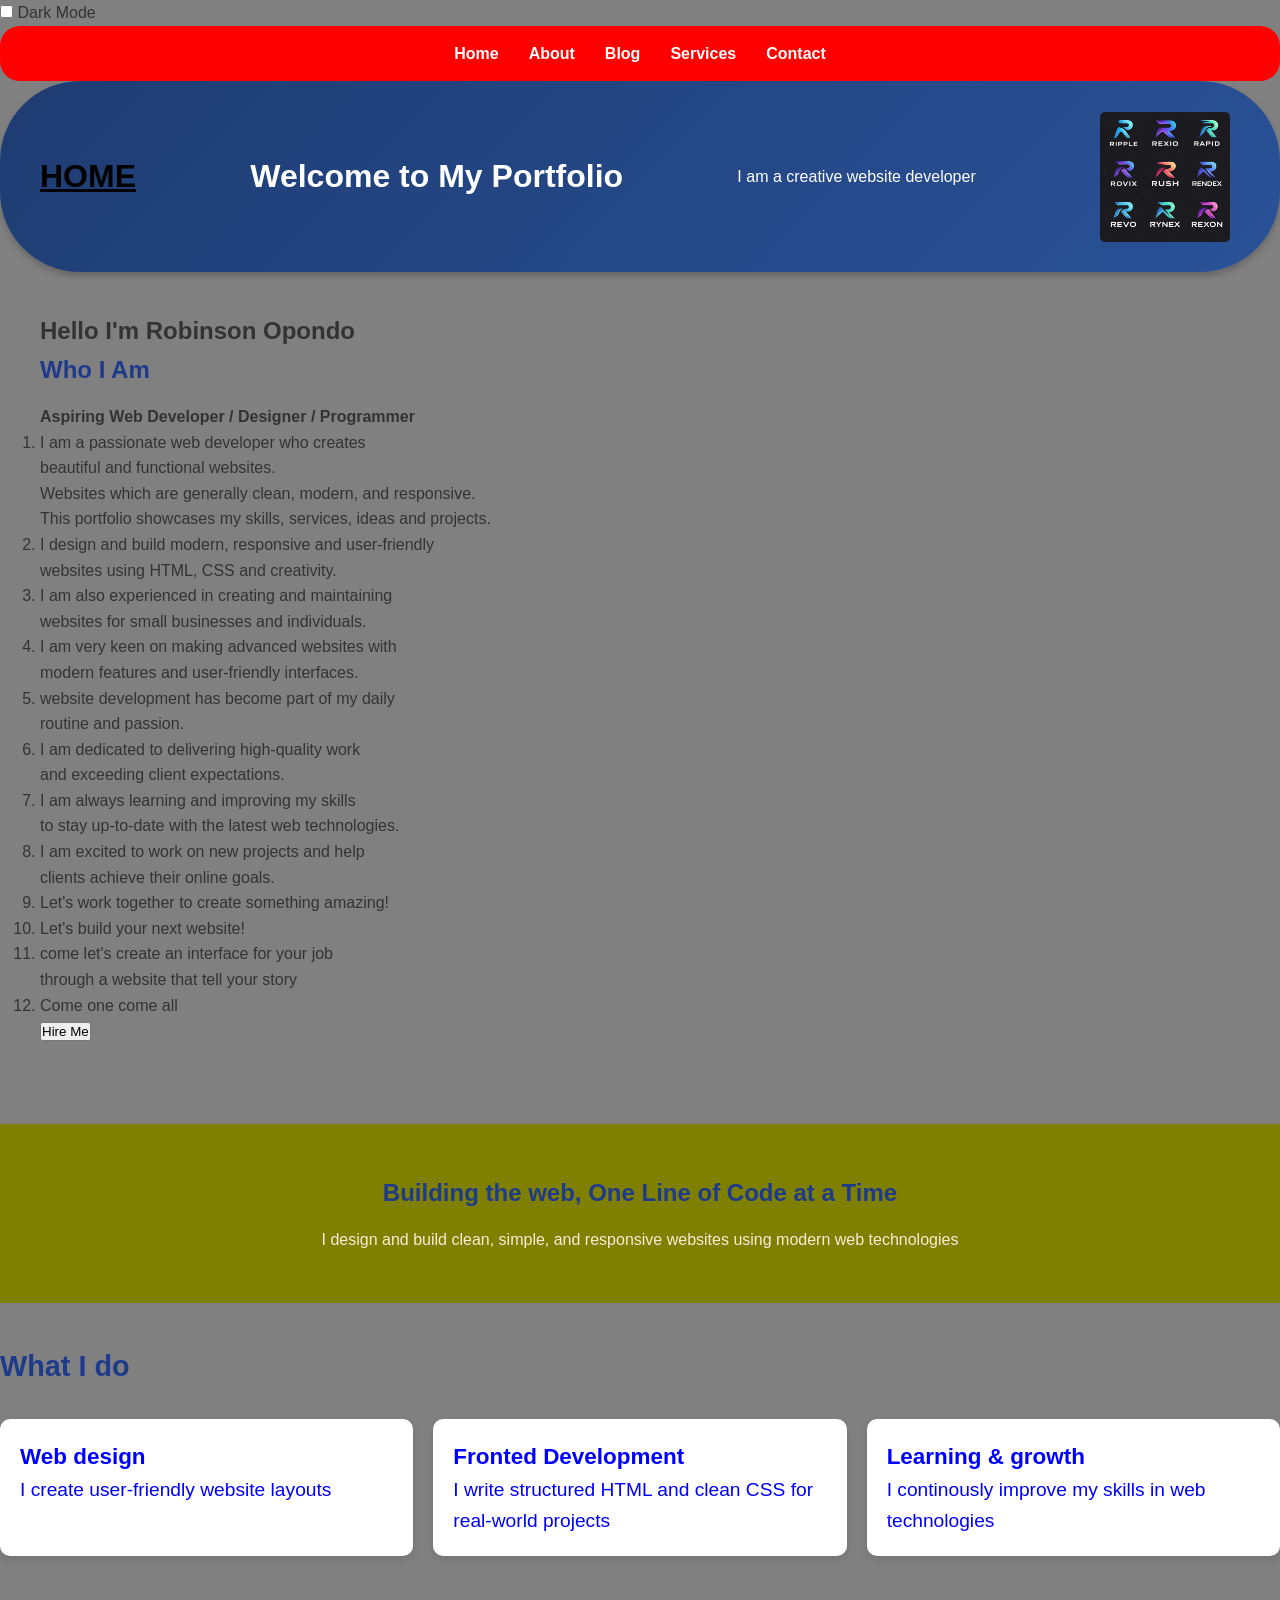
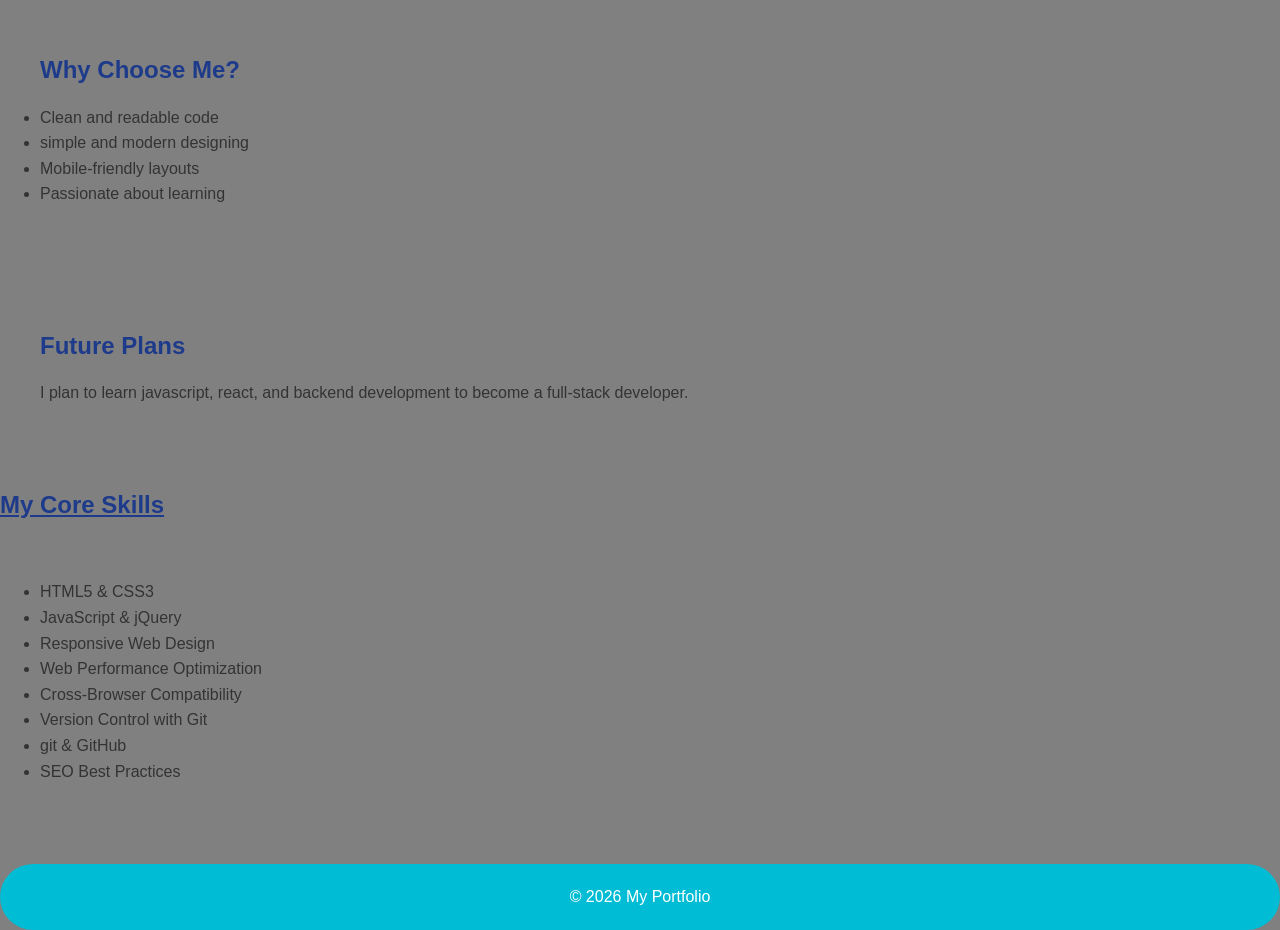
==== index.html @ bbe442ba "changed the contact page formatted the about page new blog page modified service page changed the ba" ====
<!DOCTYPE html>
<html lang="en">

<head>
    <meta charset="UTF-8">
    <title>My Portfolio | Home</title>
    <link rel="stylesheet" href="style.css">
</head>

<body>
    <input type="checkbox" onclick="document.body.classList.toggle('dark')">
    <span>Dark Mode</span>

    <nav>
        <ul>
            <li><a href="index.html">Home</a></li>
            <li><a href="about.html">About</a></li>
            <li><a href="blog.html">Blog</a></li>
            <li><a href="services.html">Services</a></li>
            <li><a href="contact.html">Contact</a></li>
        </ul>
    </nav>

    <header>
        <h1 style="color: black; text-decoration: underline;">HOME</h1>
        <h1>Welcome to My Portfolio</h1>
        <p>I am a creative website developer</p>
        <img src="images/image.png" alt="image.png">
    </header>
     <section style="padding: 40px;" class="Content">
        <h1>Hello I'm Robinson Opondo</h1>
        <h2>Who I Am</h2>
        <p><b>Aspiring Web Developer / Designer / Programmer</b></p>
        <ol>
        <li><p2>I am a passionate web developer who creates<br> beautiful and functional websites.<br>Websites which are
            generally clean, modern, and responsive.<br>This portfolio showcases my skills, services, ideas and
            projects.</p2></li>
        <li><p>
            I design and build modern, responsive and user-friendly<br> websites using HTML, CSS and creativity.
        </p></li>
        <li><p>I am also experienced in creating and maintaining<br> websites for small businesses and individuals.</p></li>
        <li><p> I am very keen on making advanced websites with<br> modern features and user-friendly interfaces.</p></li>
        <li><p>website development has become part of my daily<br> routine and passion.</p></li>
        <li><p> I am dedicated to delivering high-quality work<br> and exceeding client expectations.</p></li>
        <li><p> I am always learning and improving my skills<br> to stay up-to-date with the latest web technologies.</p></li>
        <li><p> I am excited to work on new projects and help <br>clients achieve their online goals.</p></li>
        <li><p> Let's work together to create something amazing!</p></li>
        <li><p>Let's build your next website!</p></li>
        <li><p>come let's create an interface for your job<br> through a website that tell your story</p></li>
        <li><p>Come one come all</p></li>
        </ol>
        <a href="contact.html" class="button"><button>Hire Me</button></a>
    </section>

    <section class="hero">
        <h2>Building the web, One Line of Code at a Time</h2>
        <p>
            I design and build clean, simple, and responsive websites using modern web technologies
        </p>
    </section>

    <section class="Content" style="font-size: larger; color: blue;">
        <h2>What I do</h2>
        <div class="grid">
            <div class="card">
                <h3>Web design</h3>
                <p>I create user-friendly website layouts</p>
            </div>

            <div class="card">
                <h3>Fronted Development</h3>
                <p>I write structured HTML and clean CSS for real-world projects</p>
            </div>
            <div class="card">
                <h3>Learning & growth</h3>
                <p>I continously improve my skills in web technologies</p>
            </div>
        </div>
    </section>

    <section style="padding: 40px;" class="Content">
        <h2>Why Choose Me?</h2>
        <ul>
            <li>Clean and readable code</li>
            <li>simple and modern designing</li>
            <li>Mobile-friendly layouts</li>
            <li>Passionate about learning</li>
        </ul>
    </section>

    <section style="padding: 40px;" class="Content">
        <h2>Future Plans</h2>
        <p>
            I plan to learn javascript, react, and backend development to become a full-stack developer.
        </p>
    </section>


   

    <section class="Content">
        <h2 style="text-decoration: underline;"><b>My Core Skills</b></h2>
        <ul style="padding: 40px;">
            <li>HTML5 & CSS3</li>
            <li>JavaScript & jQuery</li>
            <li>Responsive Web Design</li>
            <li>Web Performance Optimization</li>
            <li>Cross-Browser Compatibility</li>
            <li>Version Control with Git</li>
            <li>git & GitHub</li>
            <li>SEO Best Practices</li>
        </ul>
    </section>


    <footer>
        <p>© 2026 My Portfolio</p>
    </footer>

</body>

</html>
---- style.css ----
.dark{
    background-color: black;
    color: white;
}
/* GENERAL STYLES */
* {
    margin: 0;
    padding: 0;
    box-sizing: border-box;
    font-family: Arial, Helvetica, sans-serif;

}

body {
    font-family: Arial, Helvetica, sans-serif;
    line-height: 1.6;
    background-color: grey;
    color: #333;
    border-radius: 80px;

}

/* NAVIGATION */
nav {
    background: red;
    padding: 15px;
    border-radius: 20px;
}

nav ul {
    display: flex;
    justify-content: center;
    list-style: none;
}

.paragraph {
    font-size: larger;
    font-family: 'Times New Roman', Times, serif;
    text-align: center;

}

.skill {
    margin-bottom: 20px;
    margin-top: 20px;
    padding: 10px;
    background-color: #e0f2fe;
    border-radius: 8px;
}

.skill h3 {
    margin-bottom: 10px;
}

.skill ul {
    list-style: square;
    margin-left: 20px;
    margin-bottom: 20px;
    padding: 10px;
    align-items: center;
}

.hero {
    background: olive;
    color: antiquewhite;
    padding: 50px;
    text-align: center;
}

.content {
    background: whitesmoke;
    margin: 25px;
    padding: 25px;
    border-radius: 6px;
}

nav ul li {
    margin: 0 15px;
}

nav ul li a {
    color: white;
    text-decoration: none;
    font-weight: bold;
}

nav ul li a:hover {
    color: #facc15;
}

/* HEADER SECTION */
header {
    background: linear-gradient(135deg, #1e3c72, #2a5298);
    color: #fff;
    padding: 20px 40px;
    display: flex;
    align-items: center;
    justify-content: space-between;
    box-shadow: 0 4px 6px rgba(0, 0, 0, 0.2);
    border-radius: 80px;
}


header img {
    padding: 10px;
    width: 150px;
    border-radius: 15px;
    margin-top: 1px;
    display: flex;

}

/* MAIN CONTENT */
main {
    padding: 40px 20px;
    max-width: 1000px;
    margin: auto;
}

section {
    margin-bottom: 40px;
}

section h2 {
    color: #1e3a8a;
    margin-bottom: 15px;
}

/* CARDS */
.card {
    background: white;
    padding: 20px;
    margin: 15px 0;
    border-radius: 10px;
    box-shadow: 0 4px 10px rgba(0, 0, 0, 0.1);
}

/* BLOG & SERVICES GRID */
.grid {
    display: grid;
    grid-template-columns: repeat(auto-fit, minmax(250px, 1fr));
    gap: 20px;
    flex-wrap: wrap;
}
        

/* FOOTER */
footer {
    text-align: center;
    padding: 20px;
    background: #00bcd4;
    color: white;
    border-radius: 40px;
}
.form-container{
    background: rgba(255,255,255,0.1);
    margin-bottom: 10px;
    margin-left: 300px;
    margin-top: 80px;
    padding: 40px;
    border-radius: 15px;
    width: 380px;
    height: 540px;
    text-align: center;
    box-shadow: 0 0 15px rgba(0,255,255,0.3)  
}
h2{
    color: #fff;
    margin-bottom: 20px;
}
.input-box{
    position: relative;
    margin: 20px 0;
}
.input-box input{
    width: 100%;
    padding: 15px 18px;
    background: none;
    border: none;
    outline: none;
    color: #fff;
    font-size: 18px;
    border-bottom: 2px solid rgba(255,255,255,0.5);
    transition: 0.4s;
}
.input-box input:focus{
    border-color: #00ffff;
    box-shadow: 0 5px 15px rgba(255,255,255,0.3);
}
.input-box span{
    position: absolute;
    top: 50%;
    left: 15px;
    color: rgba(255,255,255,0.5);
    font-size: 14px;
    pointer-events: none;
    transition: translateY(-50%);
}
.input-box input:focus + span,.input-box input:not(:placeholder-shown) + span{
    top: 5px;
    font-size: 10px;
    color: #00ffff;
}
.submit-btn{
    background: linear-gradient(90deg,#00ffff,#00ff80);
    border: none;
    padding: 12px 30px;
    border-radius: 25px;
    color: #000;
    font-weight: bold;
    cursor: pointer;
    transition: 0.4s;
    margin-top: 10px;
 }
 .submit-btn:hover{
    background:linear-gradient(90deg,#00ff80,#00ffff);
    box-shadow: 0 5px 15px #00ffff80;
 }
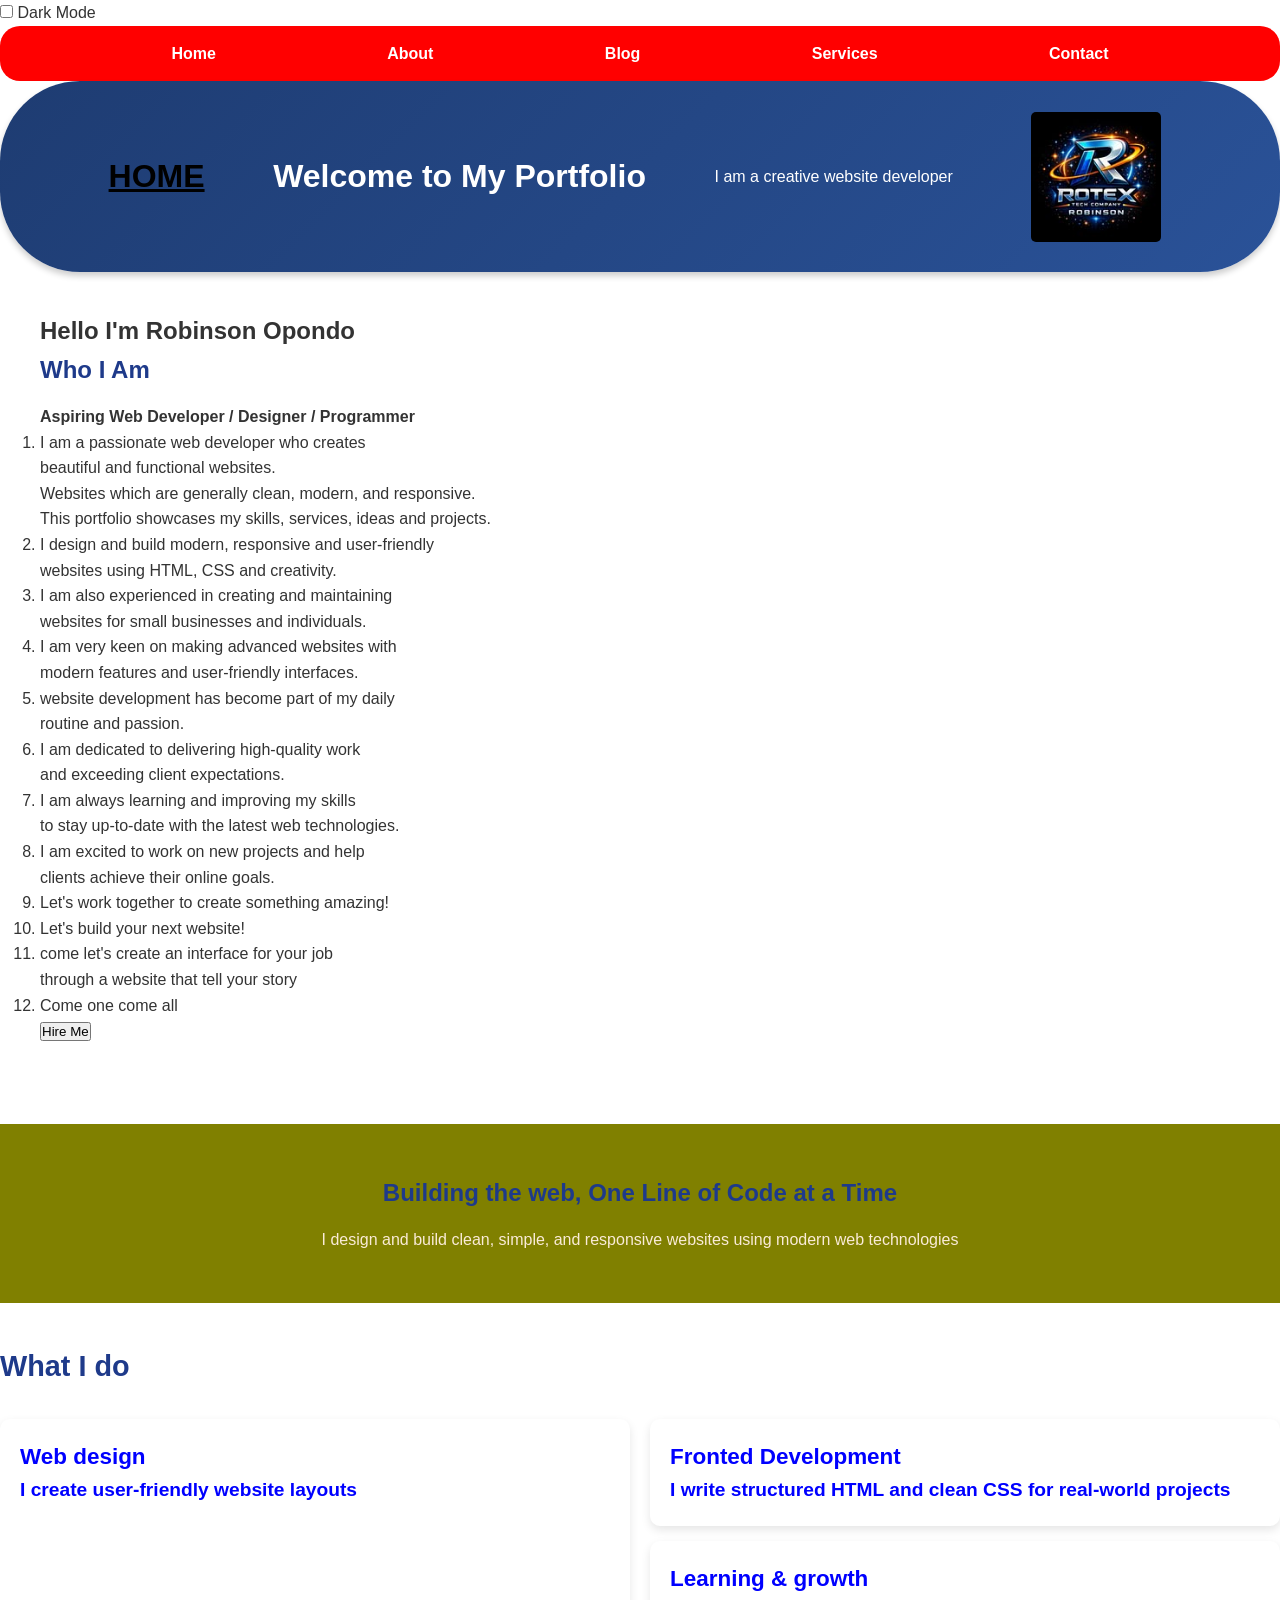
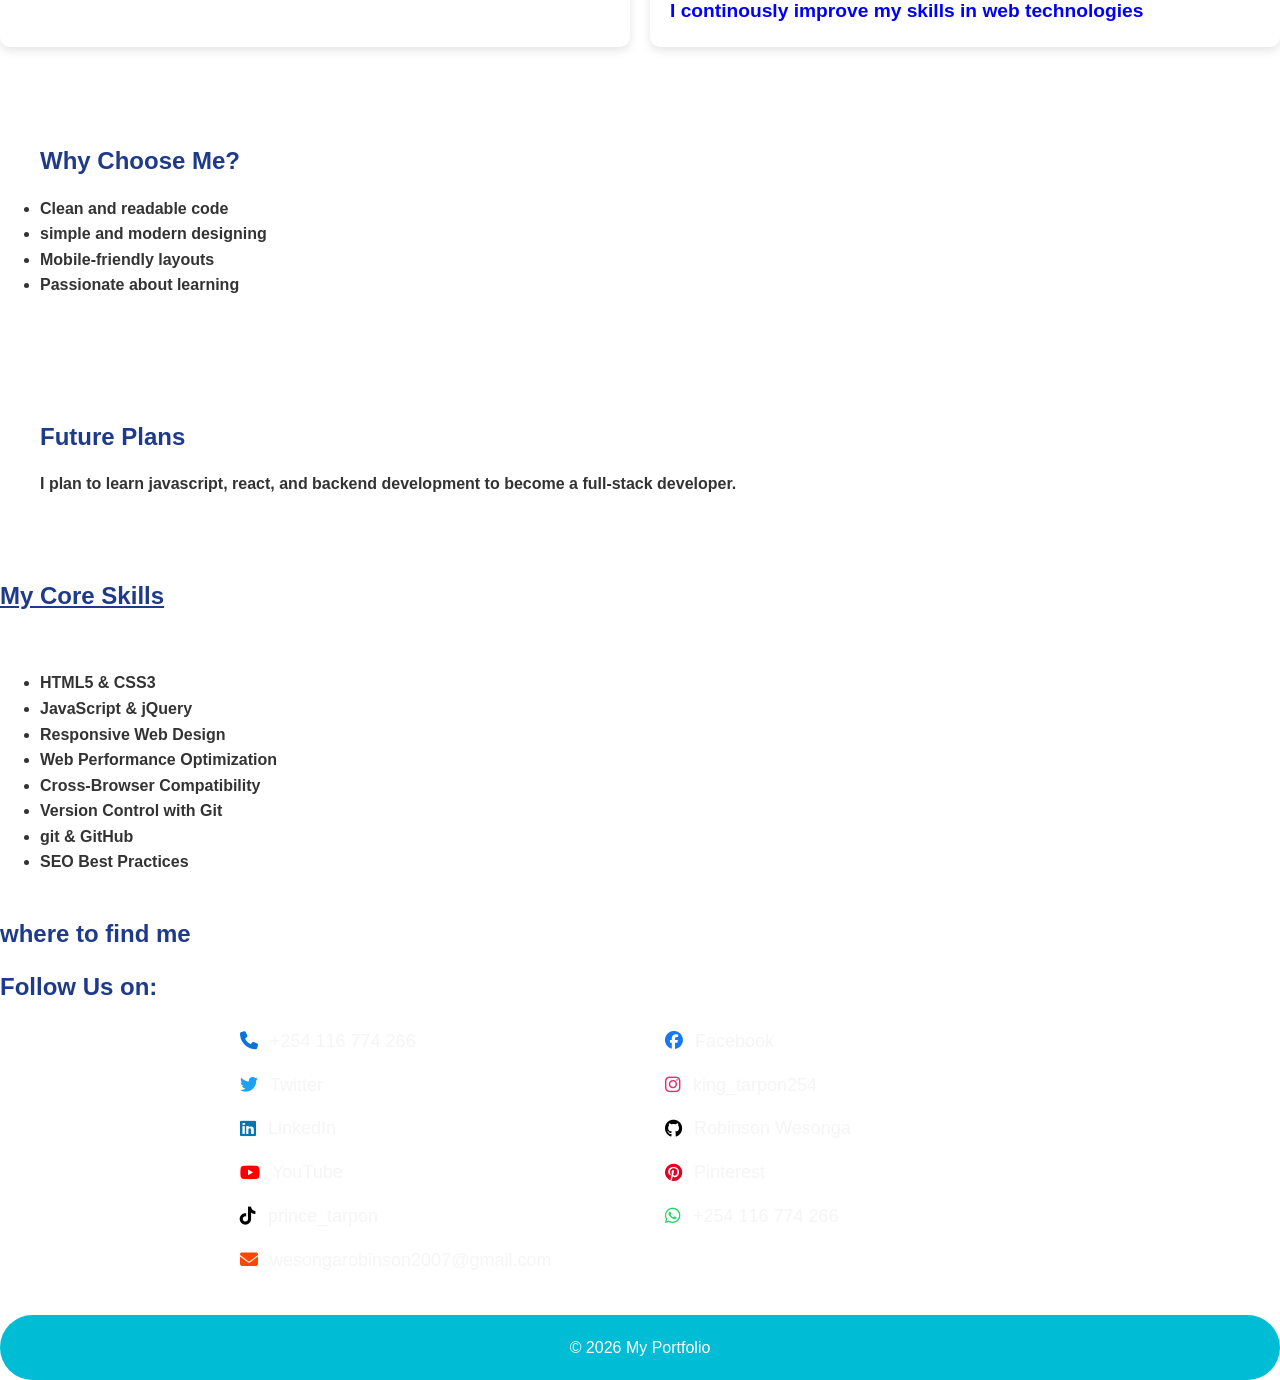
==== commit 8323025b: "modified:   about.html modified:   blog.html modified:   contact.html new file:   images/642961616_1" ====
--- a/index.html
+++ b/index.html
@@ -4,14 +4,18 @@
 <head>
     <meta charset="UTF-8">
     <title>My Portfolio | Home</title>
+    <!--CSS-->
     <link rel="stylesheet" href="style.css">
+    <!--Font Awesome CDN for icons-->
+    <link rel="stylesheet" href="https://cdnjs.cloudflare.com/ajax/libs/font-awesome/6.4.0/css/all.min.css">
 </head>
 
 <body>
+   
     <input type="checkbox" onclick="document.body.classList.toggle('dark')">
     <span>Dark Mode</span>
 
-    <nav>
+    <nav class="sidebar">
         <ul>
             <li><a href="index.html">Home</a></li>
             <li><a href="about.html">About</a></li>
@@ -25,7 +29,7 @@
         <h1 style="color: black; text-decoration: underline;">HOME</h1>
         <h1>Welcome to My Portfolio</h1>
         <p>I am a creative website developer</p>
-        <img src="images/image.png" alt="image.png">
+        <img src="images/642961616_18037178177574374_8759530237700538439_n.jpg" alt="image.png">
     </header>
      <section style="padding: 40px;" class="Content">
         <h1>Hello I'm Robinson Opondo</h1>
@@ -63,7 +67,7 @@
         <h2>What I do</h2>
         <div class="grid">
             <div class="card">
-                <h3>Web design</h3>
+                <h3><b>Web design</h3>
                 <p>I create user-friendly website layouts</p>
             </div>
 
@@ -110,6 +114,24 @@
             <li>git & GitHub</li>
             <li>SEO Best Practices</li>
         </ul>
+
+        <h2>where to find me</h2>
+
+        <h2 class="reach">Follow Us on:</b></h2>
+
+        <ul class="contacts">
+            <li><i class="fa-solid fa-phone phone"> </i><a href="tel:+254116774266">+254 116 774 266</a></li>
+            <li><i class="fa-brands fa-facebook facebook"></i> <a href="https://facebook.com/Prince Tarpon" target="_blank">Facebook</a></li>
+            <li><i class="fa-brands fa-twitter twitter"></i><a href="https://twitter.com" target="_blank">Twitter</a></li>
+            <li><i class="fa-brands fa-instagram instagram"></i> <a href="https://instagram.com/king_tarpon254" target="_blank">king_tarpon254</a></li>
+            <li><i class="fa-brands fa-linkedin linkedin"></i> <a href="https://linkedin.com" target="_blank">LinkedIn</a></li>
+            <li><i class="fa-brands fa-github github"></i> <a href="https://github.com/RobinsonWesonga" target="_blank">Robinson Wesonga</a></li>
+            <li><i class="fa-brands fa-youtube youtube"></i> <a href="https://youtube.com" target="_blank">YouTube</a></li>
+            <li><i class="fa-brands fa-pinterest pinterest"></i> <a href="https://pinterest.com" target="_blank">Pinterest</a></li>
+            <li><i class="fa-brands fa-tiktok tiktok"></i> <a href="https://www.tiktok.com/prince_tarpon" target="_blank">prince_tarpon</a></li>
+           <li> <i class="fa-brands fa-whatsapp whatsapp"></i> <a href="https://wa.me/254116774266" target="_blank">+254 116 774 266</a></li>
+            <li><i class="fa-solid fa-envelope email"></i><a href="mailto:wesongarobinson2007@gmail.com">wesongarobinson2007@gmail.com</a> </li>
+            </ul>
     </section>
 
 
--- a/style.css
+++ b/style.css
@@ -1,7 +1,8 @@
-.dark{
+.dark {
     background-color: black;
     color: white;
 }
+
 /* GENERAL STYLES */
 * {
     margin: 0;
@@ -14,7 +15,8 @@
 body {
     font-family: Arial, Helvetica, sans-serif;
     line-height: 1.6;
-    background-color: grey;
+    background: url('https://images.unsplash.com/photo-1506744038136-46273834b3fb?ixlib=rb-4.0.3&ixid=M3wxMjA3fDB8MHxzZWFyY2h8Mnx8cGFwZXJ8ZW58MHx8MHx8fDA%3D&auto=format&fit=crop&w=800&q=60');
+    background-size: cover;
     color: #333;
     border-radius: 80px;
 
@@ -29,7 +31,7 @@
 
 nav ul {
     display: flex;
-    justify-content: center;
+    justify-content: space-evenly;
     list-style: none;
 }
 
@@ -74,6 +76,7 @@
     border-radius: 6px;
 }
 
+
 nav ul li {
     margin: 0 15px;
 }
@@ -87,6 +90,8 @@
 nav ul li a:hover {
     color: #facc15;
 }
+
+@media screen {}
 
 /* HEADER SECTION */
 header {
@@ -95,7 +100,7 @@
     padding: 20px 40px;
     display: flex;
     align-items: center;
-    justify-content: space-between;
+    justify-content: space-evenly;
     box-shadow: 0 4px 6px rgba(0, 0, 0, 0.2);
     border-radius: 80px;
 }
@@ -115,6 +120,7 @@
     padding: 40px 20px;
     max-width: 1000px;
     margin: auto;
+    color: black;
 }
 
 section {
@@ -142,7 +148,7 @@
     gap: 20px;
     flex-wrap: wrap;
 }
-        
+
 
 /* FOOTER */
 footer {
@@ -152,27 +158,50 @@
     color: white;
     border-radius: 40px;
 }
-.form-container{
-    background: rgba(255,255,255,0.1);
+
+.form-container {
+    background: rgba(255, 255, 255, 0.1);
     margin-bottom: 10px;
     margin-left: 300px;
     margin-top: 80px;
     padding: 40px;
     border-radius: 15px;
     width: 380px;
-    height: 540px;
+    height: 640px;
     text-align: center;
-    box-shadow: 0 0 15px rgba(0,255,255,0.3)  
-}
-h2{
+    box-shadow: 0 0 15px rgba(0, 255, 255, 0.3)
+}
+
+h2 {
     color: #fff;
     margin-bottom: 20px;
 }
-.input-box{
+
+/*password section*/
+
+input {
+    font-family: monospace;
+    font-size: 1rem;
+    padding: 0.5rem 1rem;
+    padding-right: 4rem;
+    letter-spacing: 0.1ch;
+    border-radius: 6px;
+    color: var(--color-alpha);
+    border-color: var(--color-alpha);
+    border-style: solid;
+    background: var(--input-bg);
+    outline: none;
+    transition: border-color 0.2s, color 0.2s;
+    
+}
+
+
+.input-box {
     position: relative;
     margin: 20px 0;
 }
-.input-box input{
+
+.input-box input {
     width: 100%;
     padding: 15px 18px;
     background: none;
@@ -180,29 +209,34 @@
     outline: none;
     color: #fff;
     font-size: 18px;
-    border-bottom: 2px solid rgba(255,255,255,0.5);
+    border-bottom: 2px solid rgba(255, 255, 255, 0.5);
     transition: 0.4s;
 }
-.input-box input:focus{
+
+.input-box input:focus {
     border-color: #00ffff;
-    box-shadow: 0 5px 15px rgba(255,255,255,0.3);
-}
-.input-box span{
+    box-shadow: 0 5px 15px rgba(255, 255, 255, 0.3);
+}
+
+.input-box span {
     position: absolute;
     top: 50%;
     left: 15px;
-    color: rgba(255,255,255,0.5);
+    color: rgba(255, 255, 255, 0.5);
     font-size: 14px;
     pointer-events: none;
     transition: translateY(-50%);
 }
-.input-box input:focus + span,.input-box input:not(:placeholder-shown) + span{
+
+.input-box input:focus+span,
+.input-box input:not(:placeholder-shown)+span {
     top: 5px;
     font-size: 10px;
     color: #00ffff;
 }
-.submit-btn{
-    background: linear-gradient(90deg,#00ffff,#00ff80);
+
+.submit-btn {
+    background: linear-gradient(90deg, #00ffff, #00ff80);
     border: none;
     padding: 12px 30px;
     border-radius: 25px;
@@ -211,8 +245,66 @@
     cursor: pointer;
     transition: 0.4s;
     margin-top: 10px;
- }
- .submit-btn:hover{
-    background:linear-gradient(90deg,#00ff80,#00ffff);
+}
+
+.submit-btn:hover {
+    background: linear-gradient(90deg, #00ff80, #00ffff);
     box-shadow: 0 5px 15px #00ffff80;
- }+}
+
+.submit-btn::before {
+    content: "";
+    position: absolute;
+    inset: 0;
+    border-radius: 10px;
+    background: linear-gradient(150deg, #ff006e, #8400ff, #00ff85, #ffd500, #ff006e);
+    background-size: 500%;
+    z-index: -1;
+    filter: blur(40px);
+    opacity: 0;
+    transition: opacity 0.3s ease;
+}
+
+.submit-btn:hover::before {
+    opacity: 1;
+}
+
+.contacts{
+    list-style: none;
+    padding: 0px;
+    max-width: 800px;
+    margin: 20px auto;
+    font-size: 18px;
+    display:grid ;
+    grid-template-columns: repeat(auto-fit, minmax(300px, 1fr)); /* 2 columns if screen is wide*/
+    gap:15px 50px; /*row and column gap */
+}
+.contacts li{
+    display: flex;
+    align-items: center;
+    gap: 12px; /*space between icon and text*/
+
+}
+/*Colored icons*/
+.contacts i.phone { color: #0a74da; }
+.contacts i.instagram { color: #E1306C; }
+.contacts i.tiktok { color: #010101; }
+.contacts i.whatsapp { color: #25D366; }
+.contacts i.email { color: #FF4500; }
+.contacts i.linkedin { color: #0077B5; }
+.contacts i.facebook { color: #1877F2; }
+.contacts i.github { color: #000000; }
+.contacts i.pinterest { color: #E60023; }
+.contacts i.youtube { color: #FF0000; }
+.contacts i.twitter { color: #1DA1F2; }
+
+/*Links*/
+.contacts a{
+    text-decoration: none;
+    color:whitesmoke
+}
+
+.contacts a:hover {
+    color:#ff4500;
+}
+
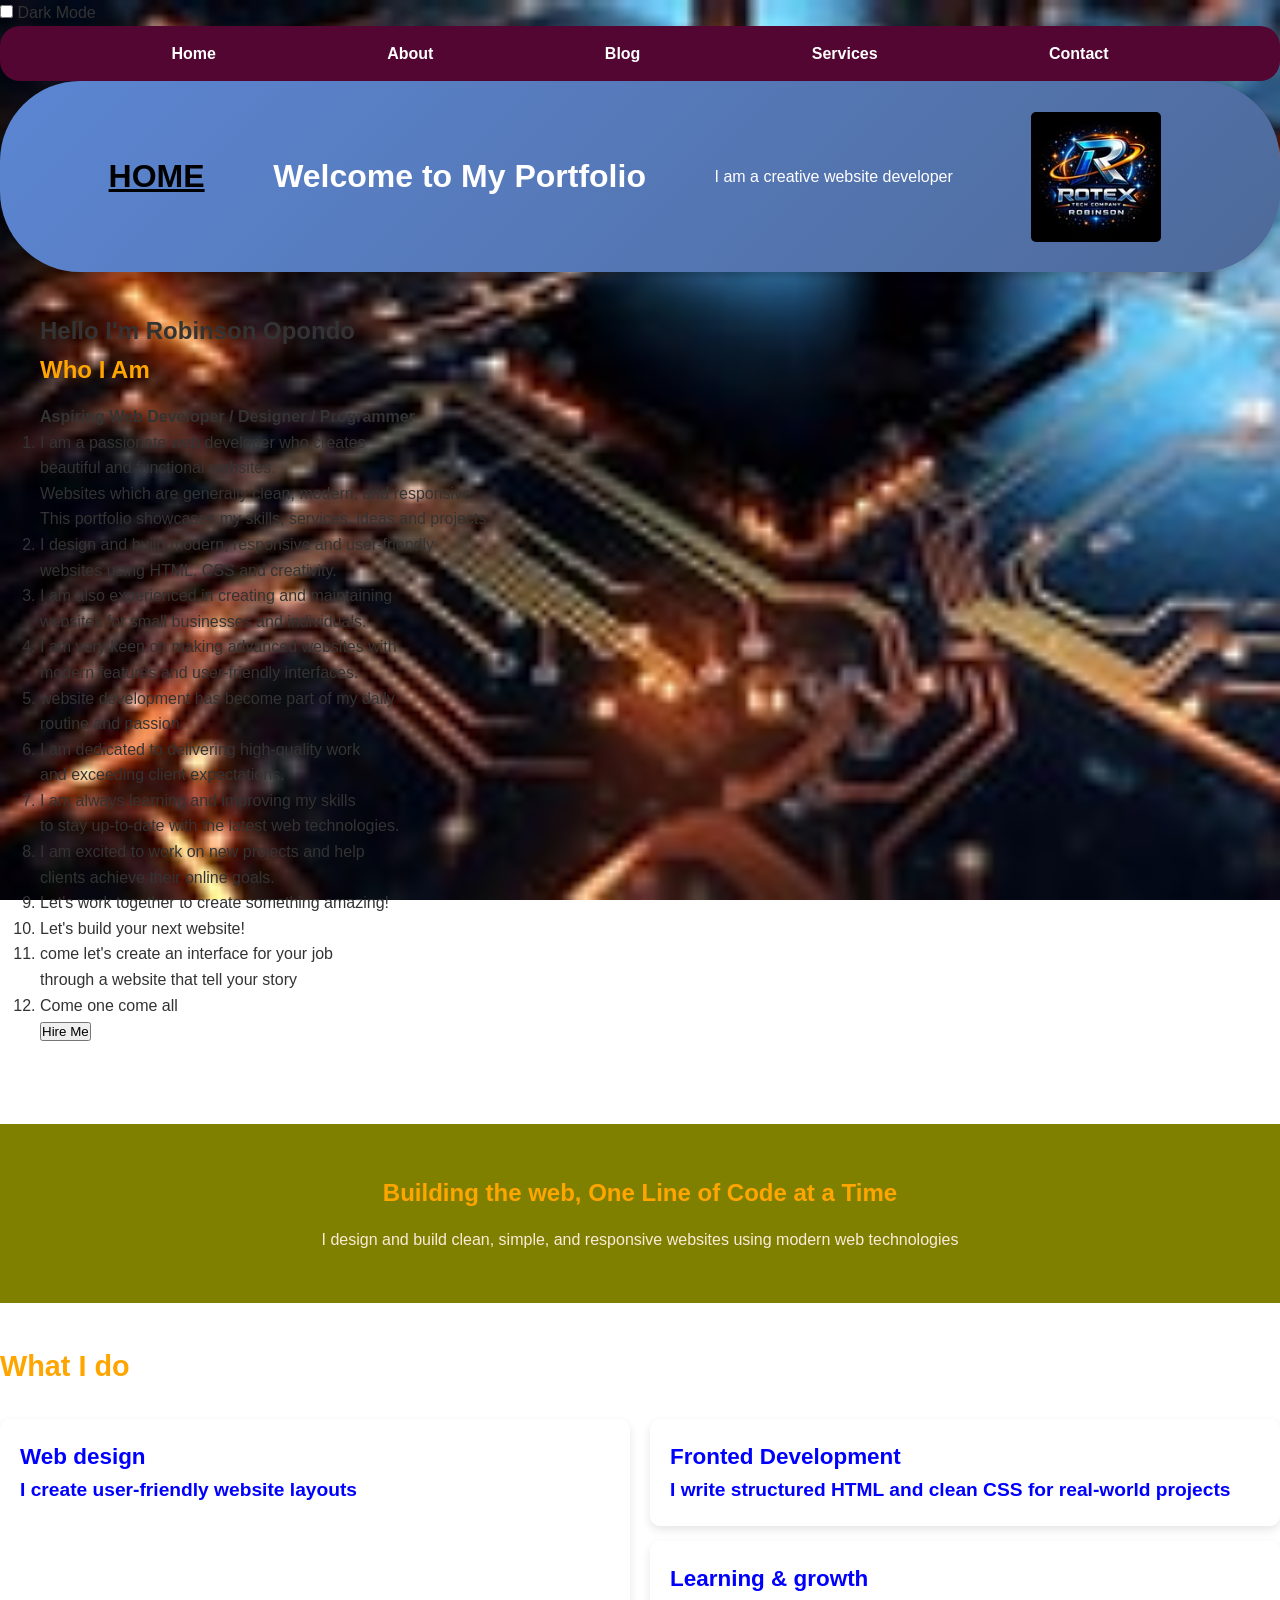
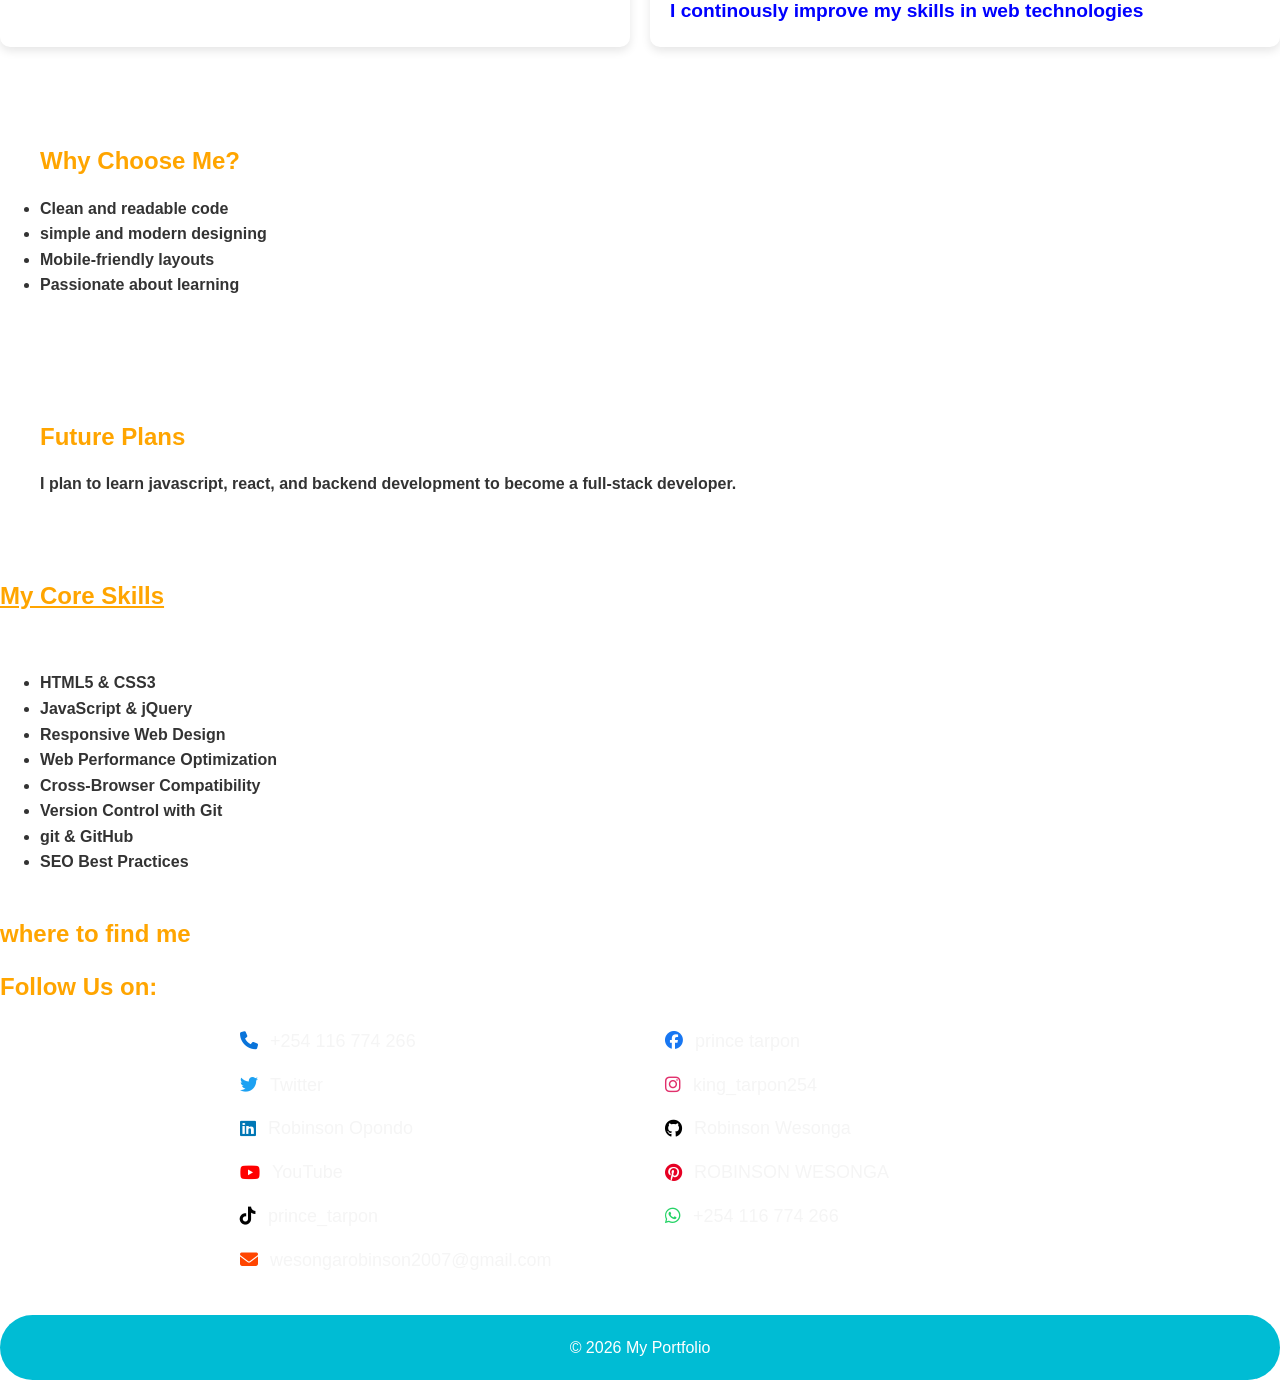
==== commit 2850a0e0: "modified:   about.html modified:   blog.html modified:   contact.html modified:   index.html modifie" ====
--- a/index.html
+++ b/index.html
@@ -121,13 +121,13 @@
 
         <ul class="contacts">
             <li><i class="fa-solid fa-phone phone"> </i><a href="tel:+254116774266">+254 116 774 266</a></li>
-            <li><i class="fa-brands fa-facebook facebook"></i> <a href="https://facebook.com/Prince Tarpon" target="_blank">Facebook</a></li>
+            <li><i class="fa-brands fa-facebook facebook"></i> <a href="https://facebook.com/Prince Tarpon" target="_blank">prince tarpon</a></li>
             <li><i class="fa-brands fa-twitter twitter"></i><a href="https://twitter.com" target="_blank">Twitter</a></li>
             <li><i class="fa-brands fa-instagram instagram"></i> <a href="https://instagram.com/king_tarpon254" target="_blank">king_tarpon254</a></li>
-            <li><i class="fa-brands fa-linkedin linkedin"></i> <a href="https://linkedin.com" target="_blank">LinkedIn</a></li>
+            <li><i class="fa-brands fa-linkedin linkedin"></i> <a href="https://linkedin.com/in/Robinson Opondo" target="_blank">Robinson Opondo</a></li>
             <li><i class="fa-brands fa-github github"></i> <a href="https://github.com/RobinsonWesonga" target="_blank">Robinson Wesonga</a></li>
             <li><i class="fa-brands fa-youtube youtube"></i> <a href="https://youtube.com" target="_blank">YouTube</a></li>
-            <li><i class="fa-brands fa-pinterest pinterest"></i> <a href="https://pinterest.com" target="_blank">Pinterest</a></li>
+            <li><i class="fa-brands fa-pinterest pinterest"></i> <a href="https://pinterest.com/ROBINSON WESONGA" target="_blank">ROBINSON WESONGA</a></li>
             <li><i class="fa-brands fa-tiktok tiktok"></i> <a href="https://www.tiktok.com/prince_tarpon" target="_blank">prince_tarpon</a></li>
            <li> <i class="fa-brands fa-whatsapp whatsapp"></i> <a href="https://wa.me/254116774266" target="_blank">+254 116 774 266</a></li>
             <li><i class="fa-solid fa-envelope email"></i><a href="mailto:wesongarobinson2007@gmail.com">wesongarobinson2007@gmail.com</a> </li>
--- a/style.css
+++ b/style.css
@@ -15,16 +15,20 @@
 body {
     font-family: Arial, Helvetica, sans-serif;
     line-height: 1.6;
-    background: url('https://images.unsplash.com/photo-1506744038136-46273834b3fb?ixlib=rb-4.0.3&ixid=M3wxMjA3fDB8MHxzZWFyY2h8Mnx8cGFwZXJ8ZW58MHx8MHx8fDA%3D&auto=format&fit=crop&w=800&q=60');
+    background: url('images/OIP (7).jpg') no-repeat center center fixed;
     background-size: cover;
     color: #333;
     border-radius: 80px;
+    height: 100vh;
+    background-position-x: right;
+    background-position: center;
+    backface-visibility: hidden;
 
 }
 
 /* NAVIGATION */
 nav {
-    background: red;
+    background: rgb(83, 6, 50);
     padding: 15px;
     border-radius: 20px;
 }
@@ -90,12 +94,16 @@
 nav ul li a:hover {
     color: #facc15;
 }
+h2 {
+    color: orange;
+    margin-bottom: 15px;
+}
 
 @media screen {}
 
 /* HEADER SECTION */
 header {
-    background: linear-gradient(135deg, #1e3c72, #2a5298);
+    background: linear-gradient(135deg, #5c86d3, #4e6a9a);
     color: #fff;
     padding: 20px 40px;
     display: flex;
@@ -113,6 +121,40 @@
     margin-top: 1px;
     display: flex;
 
+}
+.image {
+    width: 30%;
+    height: auto;
+    border-radius: 20px;
+    margin-top: 20px;
+    justify-content: space-between;
+}
+.mission {
+    padding: 30px;
+    border-radius: 10px;
+    text-align: center;
+    box-shadow: 0 4px 8px rgba(0, 0, 0, 0.1);
+    display: flex;
+    flex-direction: row;
+    align-items: center;
+    justify-content: space-around;
+
+}
+.mission p {
+    font-size: 1.2rem;
+    color: white;
+    margin-left: 20px;
+}
+.mission ul {
+    list-style: square;
+    margin-left: 20px;
+    margin-bottom: 20px;
+    padding: 10px;
+    align-items: center;
+    color: white;
+}
+.blog h2{
+    color: orange;
 }
 
 /* MAIN CONTENT */
@@ -128,7 +170,7 @@
 }
 
 section h2 {
-    color: #1e3a8a;
+    color: orange;
     margin-bottom: 15px;
 }
 
@@ -160,7 +202,7 @@
 }
 
 .form-container {
-    background: rgba(255, 255, 255, 0.1);
+    background: rgba(19, 80, 82, 0.1);
     margin-bottom: 10px;
     margin-left: 300px;
     margin-top: 80px;
@@ -169,7 +211,7 @@
     width: 380px;
     height: 640px;
     text-align: center;
-    box-shadow: 0 0 15px rgba(0, 255, 255, 0.3)
+    box-shadow: 0 0 15px rgba(13, 241, 13, 0.3)
 }
 
 h2 {
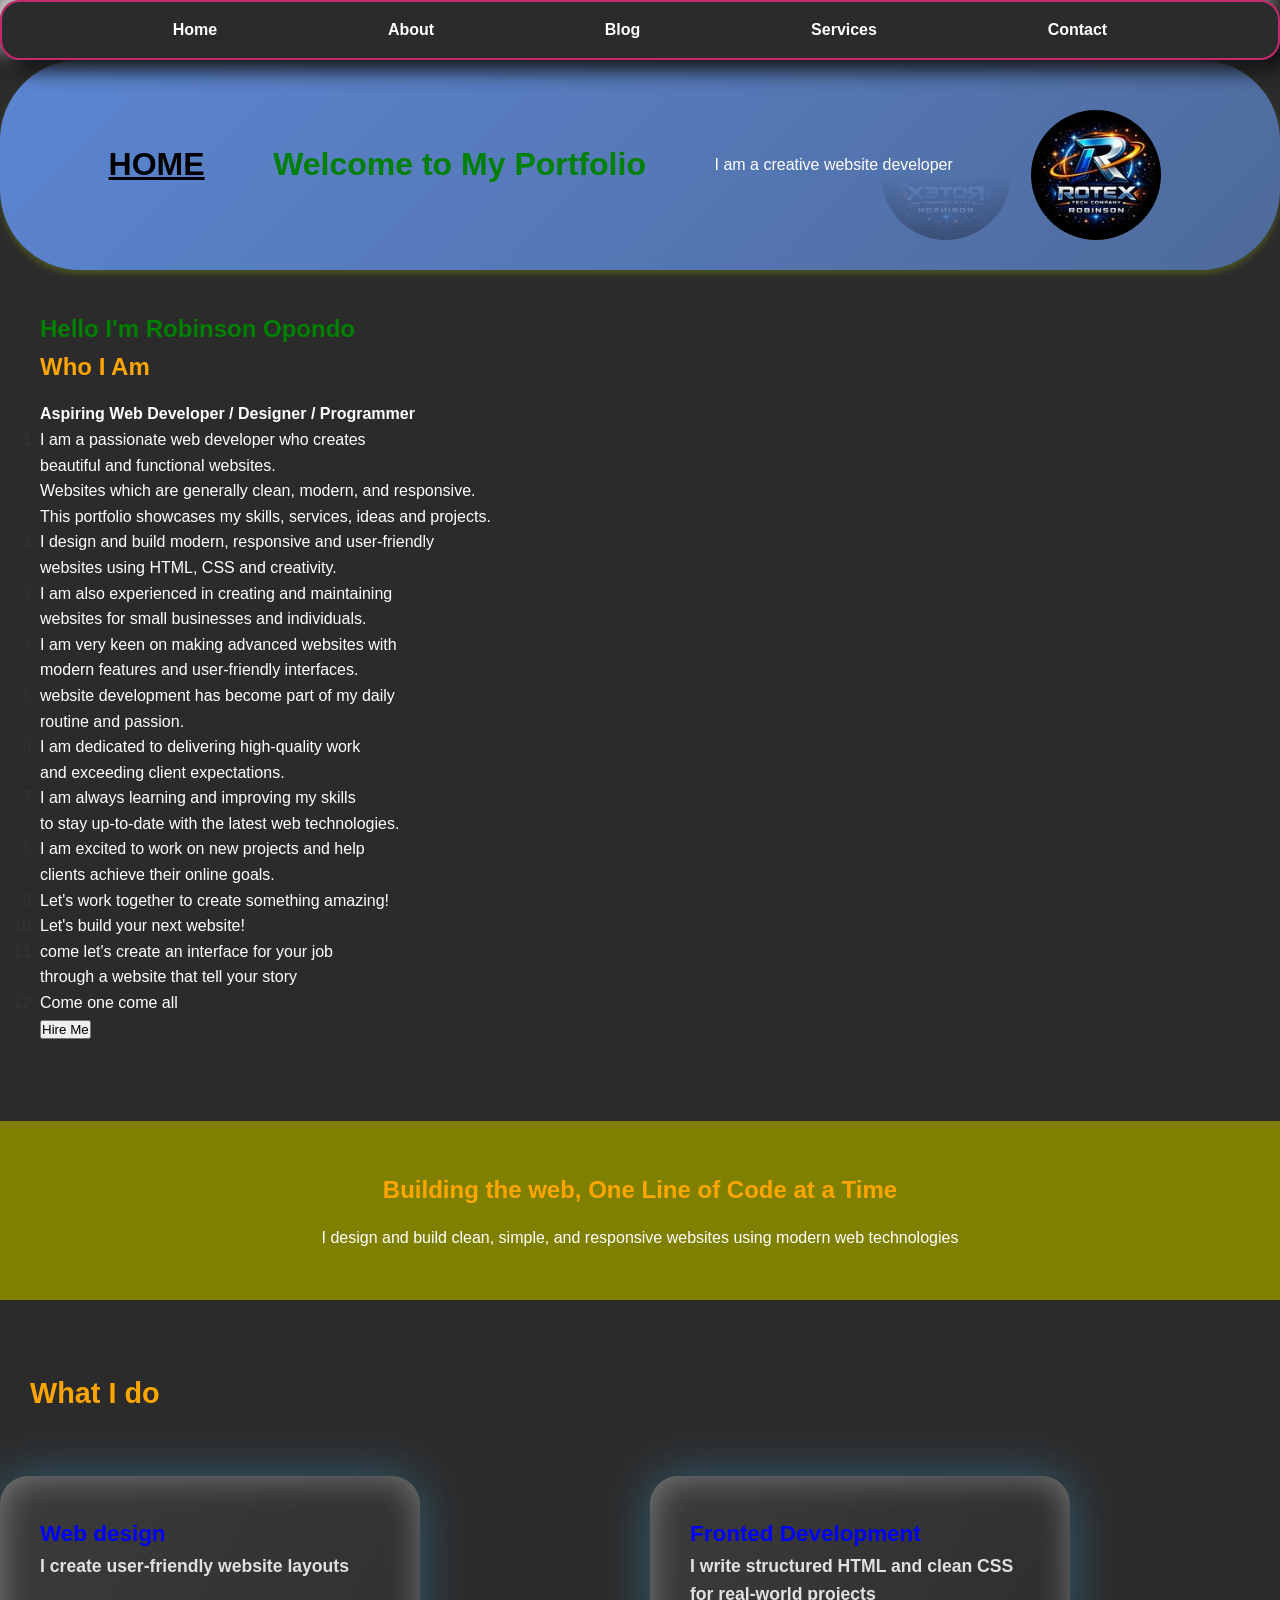
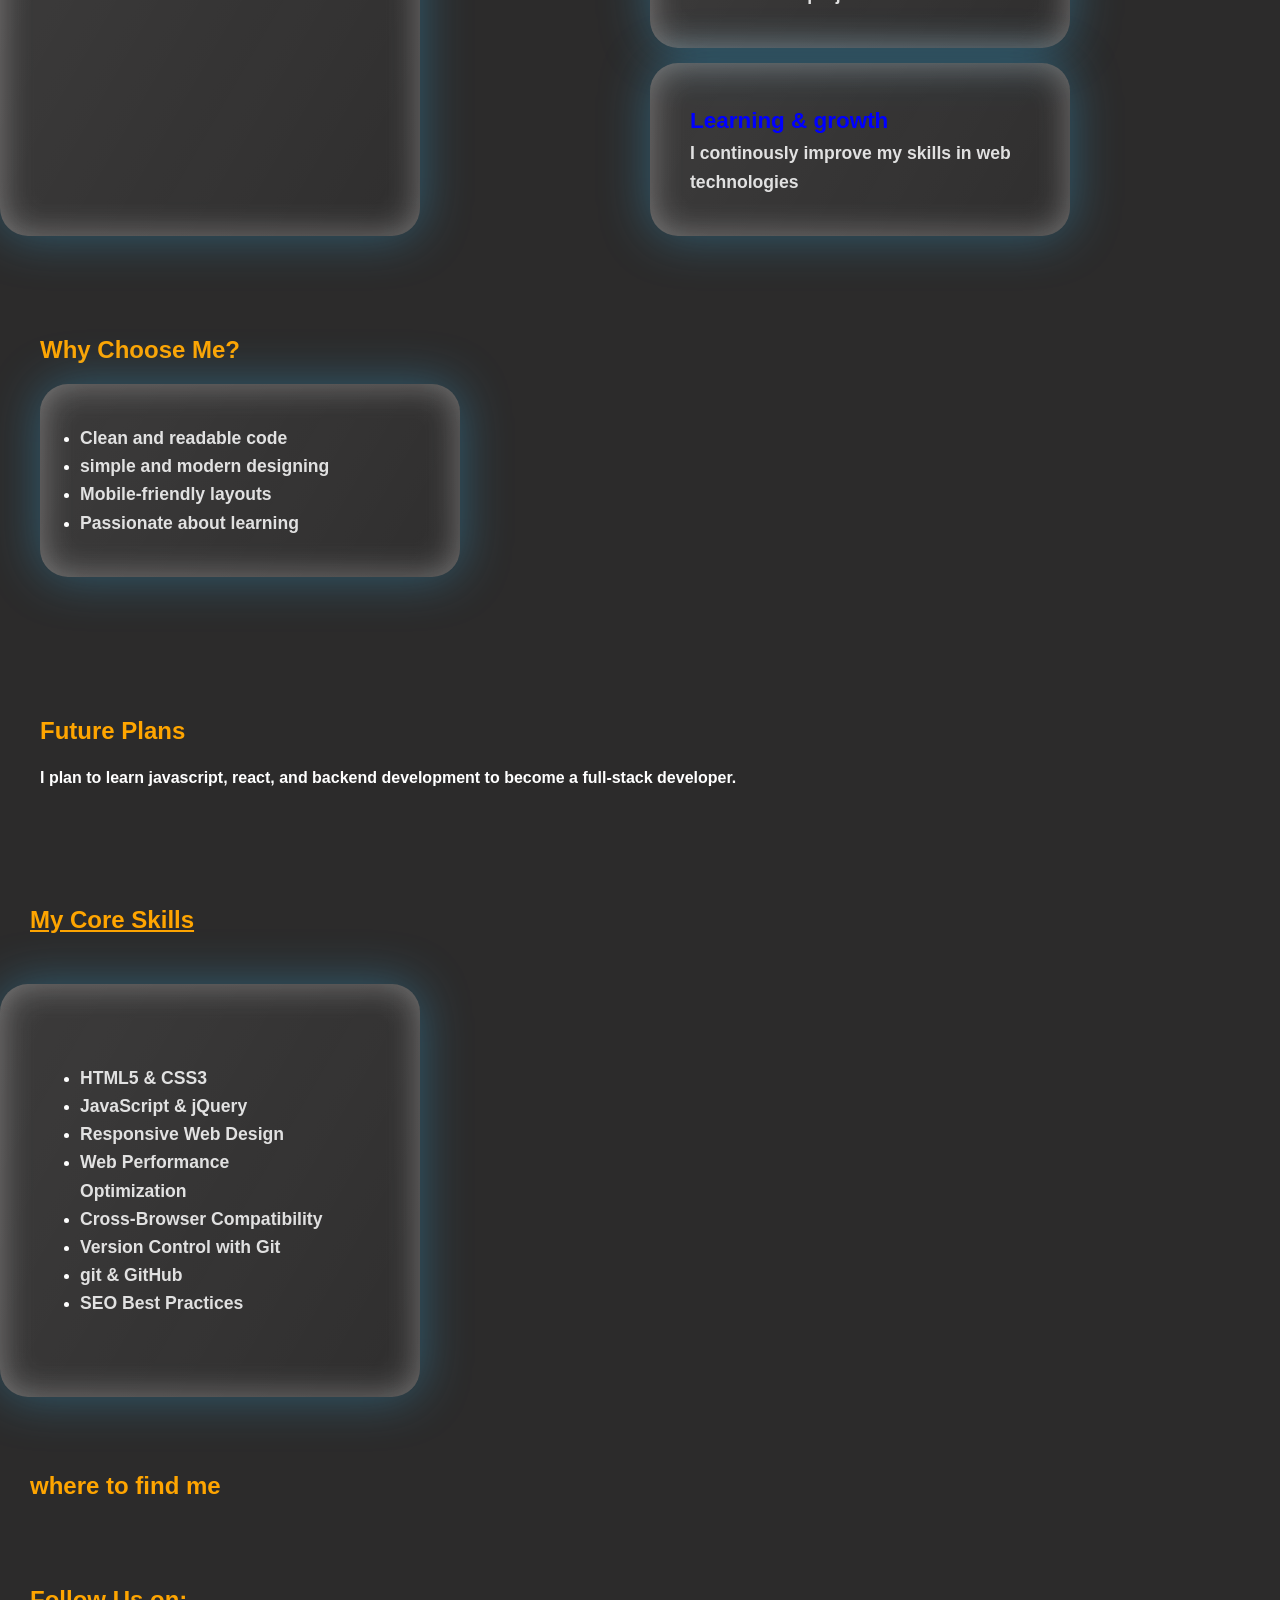
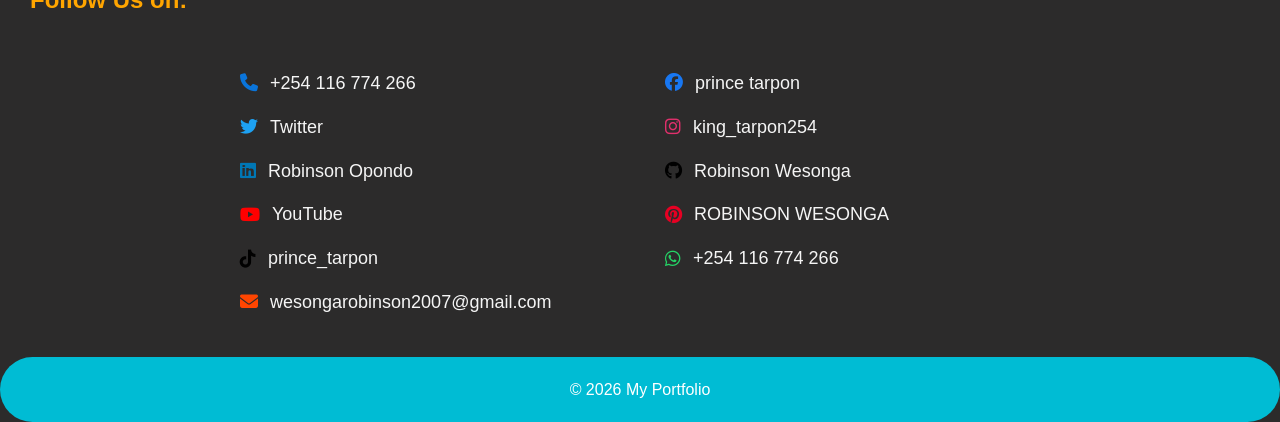
==== commit 0f6c04bc: "changed the outlook of the about page by adding a slogan, tagline, motto, and ethos section. I also " ====
--- a/index.html
+++ b/index.html
@@ -12,9 +12,7 @@
 
 <body>
    
-    <input type="checkbox" onclick="document.body.classList.toggle('dark')">
-    <span>Dark Mode</span>
-
+    
     <nav class="sidebar">
         <ul>
             <li><a href="index.html">Home</a></li>
@@ -29,16 +27,16 @@
         <h1 style="color: black; text-decoration: underline;">HOME</h1>
         <h1>Welcome to My Portfolio</h1>
         <p>I am a creative website developer</p>
-        <img src="images/642961616_18037178177574374_8759530237700538439_n.jpg" alt="image.png">
+        <img class="logo" src="images/642961616_18037178177574374_8759530237700538439_n.jpg" alt="image.png">
     </header>
      <section style="padding: 40px;" class="Content">
         <h1>Hello I'm Robinson Opondo</h1>
         <h2>Who I Am</h2>
         <p><b>Aspiring Web Developer / Designer / Programmer</b></p>
         <ol>
-        <li><p2>I am a passionate web developer who creates<br> beautiful and functional websites.<br>Websites which are
+        <li><p>I am a passionate web developer who creates<br> beautiful and functional websites.<br>Websites which are
             generally clean, modern, and responsive.<br>This portfolio showcases my skills, services, ideas and
-            projects.</p2></li>
+            projects.</p></li>
         <li><p>
             I design and build modern, responsive and user-friendly<br> websites using HTML, CSS and creativity.
         </p></li>
@@ -64,7 +62,7 @@
     </section>
 
     <section class="Content" style="font-size: larger; color: blue;">
-        <h2>What I do</h2>
+        <h2 style="padding: 30px;">What I do</h2>
         <div class="grid">
             <div class="card">
                 <h3><b>Web design</h3>
@@ -84,12 +82,14 @@
 
     <section style="padding: 40px;" class="Content">
         <h2>Why Choose Me?</h2>
-        <ul>
-            <li>Clean and readable code</li>
-            <li>simple and modern designing</li>
-            <li>Mobile-friendly layouts</li>
-            <li>Passionate about learning</li>
+        <div class="card">
+        <ul style="color: white;">
+            <li><p>Clean and readable code</p></li>
+            <li><p>simple and modern designing</p></li>
+            <li><p>Mobile-friendly layouts</p></li>
+            <li><p>Passionate about learning</p></li>
         </ul>
+        </div>
     </section>
 
     <section style="padding: 40px;" class="Content">
@@ -103,21 +103,25 @@
    
 
     <section class="Content">
-        <h2 style="text-decoration: underline;"><b>My Core Skills</b></h2>
-        <ul style="padding: 40px;">
-            <li>HTML5 & CSS3</li>
-            <li>JavaScript & jQuery</li>
-            <li>Responsive Web Design</li>
-            <li>Web Performance Optimization</li>
-            <li>Cross-Browser Compatibility</li>
-            <li>Version Control with Git</li>
-            <li>git & GitHub</li>
-            <li>SEO Best Practices</li>
+        <h2 style="text-decoration: underline; padding: 30px;"><b>My Core Skills</b></h2>
+         <div class="card">
+        <ul style="padding: 40px; color: white;"> 
+            <li><p>HTML5 & CSS3</p></li>
+            <li><p>JavaScript & jQuery</li></li>
+            <li><p>Responsive Web Design</p></li>
+            <li><p>Web Performance Optimization</p></li>
+            <li><p>Cross-Browser Compatibility</p></li>
+            <li><p>Version Control with Git</p></li>
+            <li><p>git & GitHub<p></li>
+            <li><p>SEO Best Practices<p></li>
         </ul>
+        </div>
+    </section>
 
-        <h2>where to find me</h2>
+    <section>
+        <h2 style="padding: 30px;">where to find me</h2>
 
-        <h2 class="reach">Follow Us on:</b></h2>
+        <h2 class="reach" style="padding: 30px;">Follow Us on:</b></h2>
 
         <ul class="contacts">
             <li><i class="fa-solid fa-phone phone"> </i><a href="tel:+254116774266">+254 116 774 266</a></li>
--- a/style.css
+++ b/style.css
@@ -1,8 +1,3 @@
-.dark {
-    background-color: black;
-    color: white;
-}
-
 /* GENERAL STYLES */
 * {
     margin: 0;
@@ -15,8 +10,9 @@
 body {
     font-family: Arial, Helvetica, sans-serif;
     line-height: 1.6;
-    background: url('images/OIP (7).jpg') no-repeat center center fixed;
+    background: #2c2b2b;
     background-size: cover;
+    background-attachment: fixed;
     color: #333;
     border-radius: 80px;
     height: 100vh;
@@ -25,18 +21,40 @@
     backface-visibility: hidden;
 
 }
+.container {
+    max-width: 1200px;
+    margin: auto;
+    padding: 20px;
+}
+
+.contacts li:hover {
+    background: linear-gradient(to right bottom, cyan, #9c029c);
+    color: black;
+    font-weight: bold;
+    border-radius: 20px;
+    position: relative;
+    transition: 0.2s ease-in-out;
+    margin: 12px;
+    top: 0;
+    left: 0;
+    padding: 15px;
+}
 
 /* NAVIGATION */
 nav {
-    background: rgb(83, 6, 50);
-    padding: 15px;
+    padding: 15px; 
     border-radius: 20px;
+    backdrop-filter: blur(30px);
+    border: 2px solid rgba(238, 42, 124, 0.8);
+    box-shadow: 10px 10px 20px #111, -10px -10px 20px #ddd;
+    
 }
 
 nav ul {
     display: flex;
     justify-content: space-evenly;
     list-style: none;
+    
 }
 
 .paragraph {
@@ -44,26 +62,6 @@
     font-family: 'Times New Roman', Times, serif;
     text-align: center;
 
-}
-
-.skill {
-    margin-bottom: 20px;
-    margin-top: 20px;
-    padding: 10px;
-    background-color: #e0f2fe;
-    border-radius: 8px;
-}
-
-.skill h3 {
-    margin-bottom: 10px;
-}
-
-.skill ul {
-    list-style: square;
-    margin-left: 20px;
-    margin-bottom: 20px;
-    padding: 10px;
-    align-items: center;
 }
 
 .hero {
@@ -73,16 +71,9 @@
     text-align: center;
 }
 
-.content {
-    background: whitesmoke;
-    margin: 25px;
-    padding: 25px;
-    border-radius: 6px;
-}
-
-
 nav ul li {
     margin: 0 15px;
+    
 }
 
 nav ul li a {
@@ -93,7 +84,18 @@
 
 nav ul li a:hover {
     color: #facc15;
-}
+    background: linear-gradient(to right bottom, cyan, #9c029c);
+    position: sticky;
+    transition: 0.2s ease-in-out;
+    margin: 12px;
+    width: 94px;
+    top: 0;
+    left: 0;
+    padding: 15px; 
+    border-radius: 20px;
+    
+}
+
 h2 {
     color: orange;
     margin-bottom: 15px;
@@ -109,7 +111,7 @@
     display: flex;
     align-items: center;
     justify-content: space-evenly;
-    box-shadow: 0 4px 6px rgba(0, 0, 0, 0.2);
+    box-shadow: 0 4px 6px rgba(191, 243, 5, 0.2);
     border-radius: 80px;
 }
 
@@ -122,6 +124,7 @@
     display: flex;
 
 }
+
 .image {
     width: 30%;
     height: auto;
@@ -129,6 +132,19 @@
     margin-top: 20px;
     justify-content: space-between;
 }
+.logo {
+    width: 150px;
+    height: 100%;
+    border-radius: 50%;
+    margin-top: 20px;
+    display: flex;
+    border: #eef113;
+    box-shadow: rgb(17, 19, 18);
+    justify-content: center;
+    align-items: center;
+    -webkit-box-reflect: left 0px linear-gradient(transparent, transparent, #0005) ;
+}
+
 .mission {
     padding: 30px;
     border-radius: 10px;
@@ -140,11 +156,13 @@
     justify-content: space-around;
 
 }
+
 .mission p {
     font-size: 1.2rem;
     color: white;
     margin-left: 20px;
 }
+
 .mission ul {
     list-style: square;
     margin-left: 20px;
@@ -153,7 +171,8 @@
     align-items: center;
     color: white;
 }
-.blog h2{
+
+.blog h2 {
     color: orange;
 }
 
@@ -173,16 +192,62 @@
     color: orange;
     margin-bottom: 15px;
 }
+section .services{
+    display: flex;
+    flex-wrap: wrap;
+    gap: 20px;
+}
 
 /* CARDS */
 .card {
-    background: white;
-    padding: 20px;
+    width: min(420px, 90vw);
+    background: linear-gradient(120deg, rgba(255,255,255,0.08),rgba(255,255,255,0.02));
+    backdrop-filter: blur(16px);
+    box-shadow: 0 0 50px rgba(56, 189, 248, 0.35),inset 0 0 35px rgba(255,255,255,0.35);
+    transform-style: preserve-3d;
+    animation: float 6s ease-in-out infinite;
+    position: relative;
+    padding: 2.5rem;
     margin: 15px 0;
-    border-radius: 10px;
-    box-shadow: 0 4px 10px rgba(0, 0, 0, 0.1);
-}
-
+    border-radius: 28px;
+  
+}
+.card h2 {
+    color: #00bcd4;
+    font-size: 1.7rem;
+    margin-bottom: 1rem;
+}
+.card p {
+    color: white;
+    opacity: 0.85;
+    font-size: 1.1rem;
+    line-height: 1.6;
+}
+   
+.card::before {
+    content: "";
+    position: absolute;
+    inset: -2px;
+    background: linear-gradient(120deg, transparent 20%,var(--c1),var(--c2),var(--c3), transparent 80%);
+    filter: blur(25px);
+    opacity: 0.4;
+    z-index: -1;
+    animation: holo 4s linear infinite;
+}
+
+@keyframes holo{
+    to{
+        background-position: 400% 0;
+    }
+}
+@keyframes float {
+    0%, 100% {
+        transform: rotateX(12deg) rotateY(-10deg) translateY(0);
+    }
+    50% {
+        transform: rotateX(18deg) rotateY(12deg) translateY(-25px);
+    }
+}
 /* BLOG & SERVICES GRID */
 .grid {
     display: grid;
@@ -213,9 +278,15 @@
     text-align: center;
     box-shadow: 0 0 15px rgba(13, 241, 13, 0.3)
 }
+p{
+    color: white;
+}
+h1{
+    color: green;
+}
 
 h2 {
-    color: #fff;
+    color: orange;
     margin-bottom: 20px;
 }
 
@@ -234,7 +305,7 @@
     background: var(--input-bg);
     outline: none;
     transition: border-color 0.2s, color 0.2s;
-    
+
 }
 
 
@@ -244,15 +315,36 @@
 }
 
 .input-box input {
-    width: 100%;
-    padding: 15px 18px;
+    width: 280px;
+    padding: 15px 28px;
     background: none;
-    border: none;
+    border: 1px solid black;
+    border-radius: 8px;
     outline: none;
     color: #fff;
     font-size: 18px;
     border-bottom: 2px solid rgba(255, 255, 255, 0.5);
     transition: 0.4s;
+}
+
+.input-box label {
+    position: absolute;
+    top: 15px;
+    left: 15px;
+    color: black;
+    font-size: 14px;
+    pointer-events: none;
+    transition: 3s;
+}
+
+.input-box input:focus+label,
+.input-box input:valid+label {
+    top: -9px;
+    background-color: black;
+    font-size: 13px;
+    padding: 2px 7px;
+    color: white;
+    border-radius: 12px;
 }
 
 .input-box input:focus {
@@ -311,42 +403,90 @@
     opacity: 1;
 }
 
-.contacts{
+.contacts {
     list-style: none;
     padding: 0px;
     max-width: 800px;
     margin: 20px auto;
     font-size: 18px;
-    display:grid ;
-    grid-template-columns: repeat(auto-fit, minmax(300px, 1fr)); /* 2 columns if screen is wide*/
-    gap:15px 50px; /*row and column gap */
-}
-.contacts li{
+    display: grid;
+    grid-template-columns: repeat(auto-fit, minmax(300px, 1fr));
+    /* 2 columns if screen is wide*/
+    gap: 15px 50px;
+    /*row and column gap */
+}
+
+.contacts li {
     display: flex;
     align-items: center;
-    gap: 12px; /*space between icon and text*/
-
-}
+    gap: 12px;
+    /*space between icon and text*/
+
+}
+
 /*Colored icons*/
-.contacts i.phone { color: #0a74da; }
-.contacts i.instagram { color: #E1306C; }
-.contacts i.tiktok { color: #010101; }
-.contacts i.whatsapp { color: #25D366; }
-.contacts i.email { color: #FF4500; }
-.contacts i.linkedin { color: #0077B5; }
-.contacts i.facebook { color: #1877F2; }
-.contacts i.github { color: #000000; }
-.contacts i.pinterest { color: #E60023; }
-.contacts i.youtube { color: #FF0000; }
-.contacts i.twitter { color: #1DA1F2; }
+.contacts i.phone {
+    color: #0a74da;
+}
+
+.contacts i.instagram {
+    color: #E1306C;
+}
+
+.contacts i.tiktok {
+    color: #010101;
+}
+
+.contacts i.whatsapp {
+    color: #25D366;
+}
+
+.contacts i.email {
+    color: #FF4500;
+}
+
+.contacts i.linkedin {
+    color: #0077B5;
+}
+
+.contacts i.facebook {
+    color: #1877F2;
+}
+
+.contacts i.github {
+    color: #000000;
+}
+
+.contacts i.pinterest {
+    color: #E60023;
+}
+
+.contacts i.youtube {
+    color: #FF0000;
+}
+
+.contacts i.twitter {
+    color: #1DA1F2;
+}
 
 /*Links*/
-.contacts a{
+.contacts a {
     text-decoration: none;
-    color:whitesmoke
+    color: whitesmoke
 }
 
 .contacts a:hover {
-    color:#ff4500;
-}
-
+    color: #ff4500;
+}
+.one{
+    display: flex;
+    flex-direction: row;
+    align-items: flex-start;
+    justify-content: space-around;
+    padding: 20px;
+}
+
+.one:hover .card {
+    transform: translateY(-10px);
+    box-shadow: 0 10px 20px rgba(255, 255, 255, 0.3);
+}
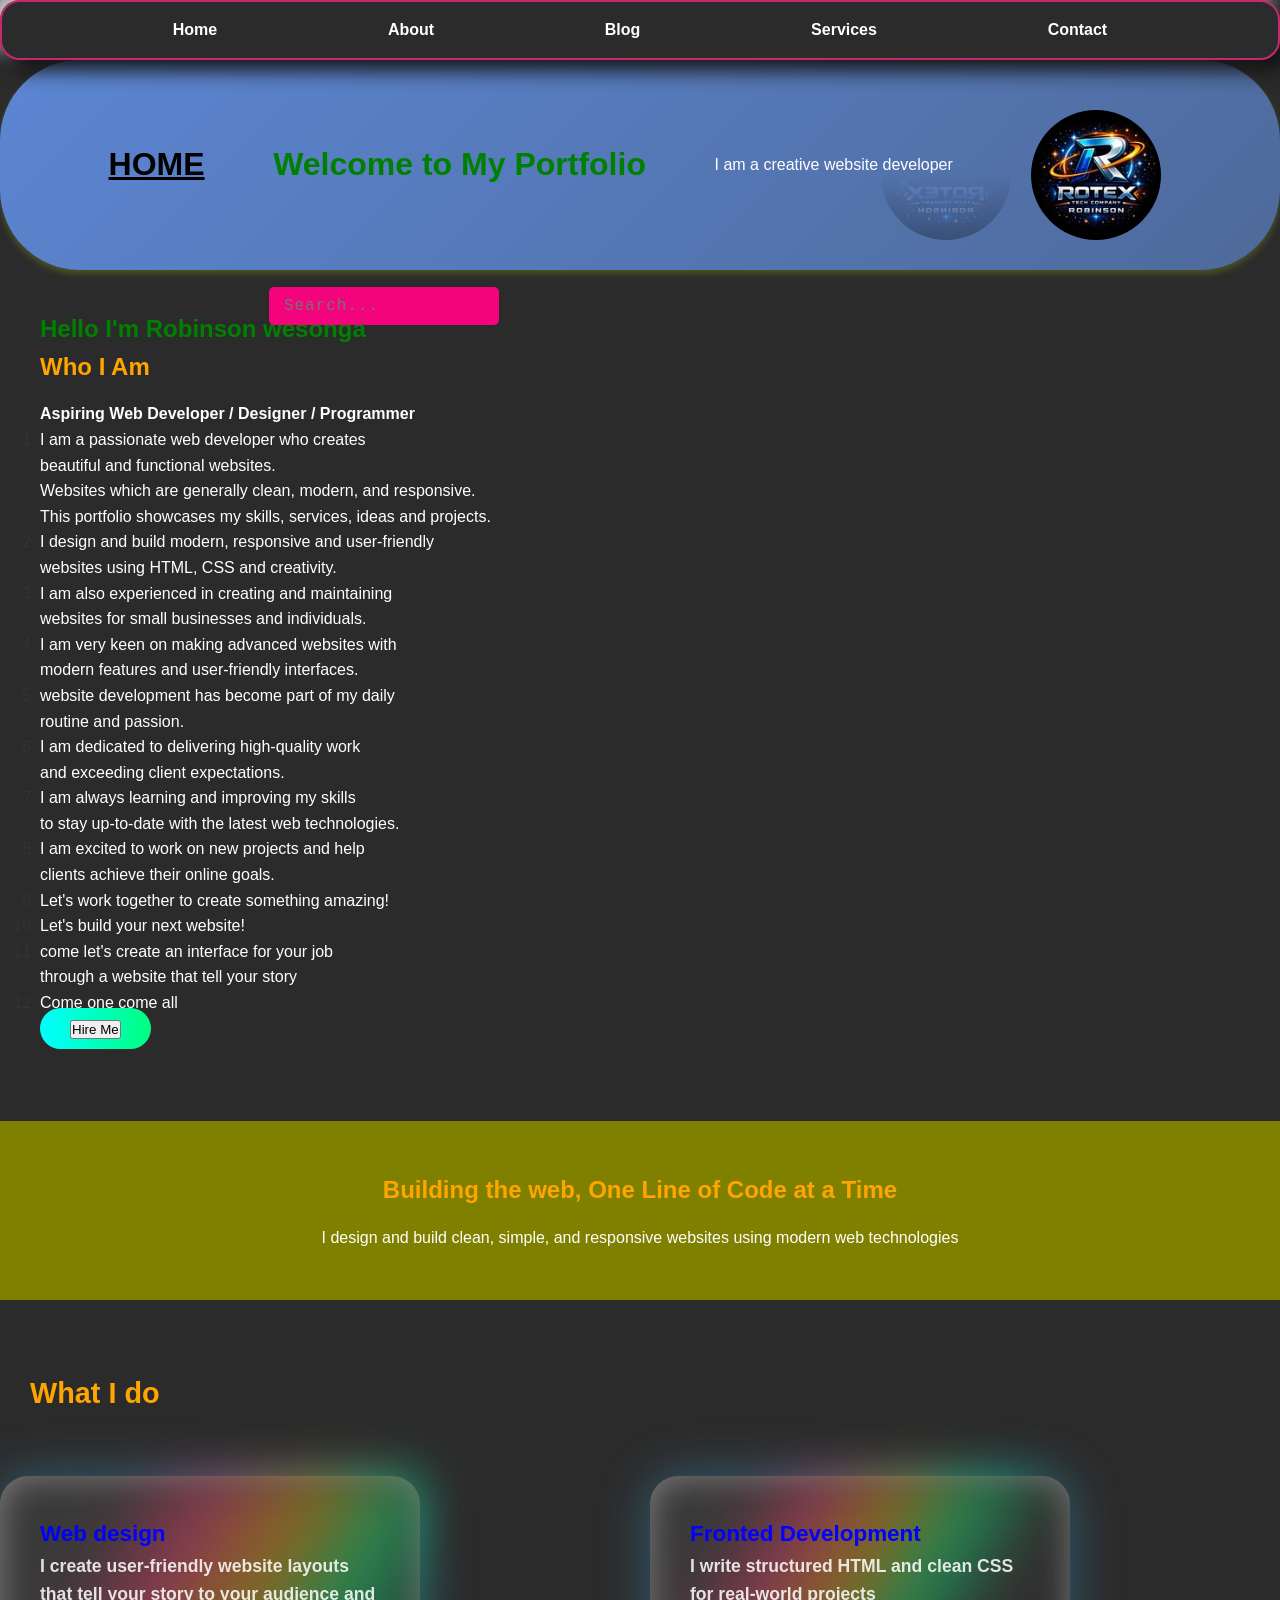
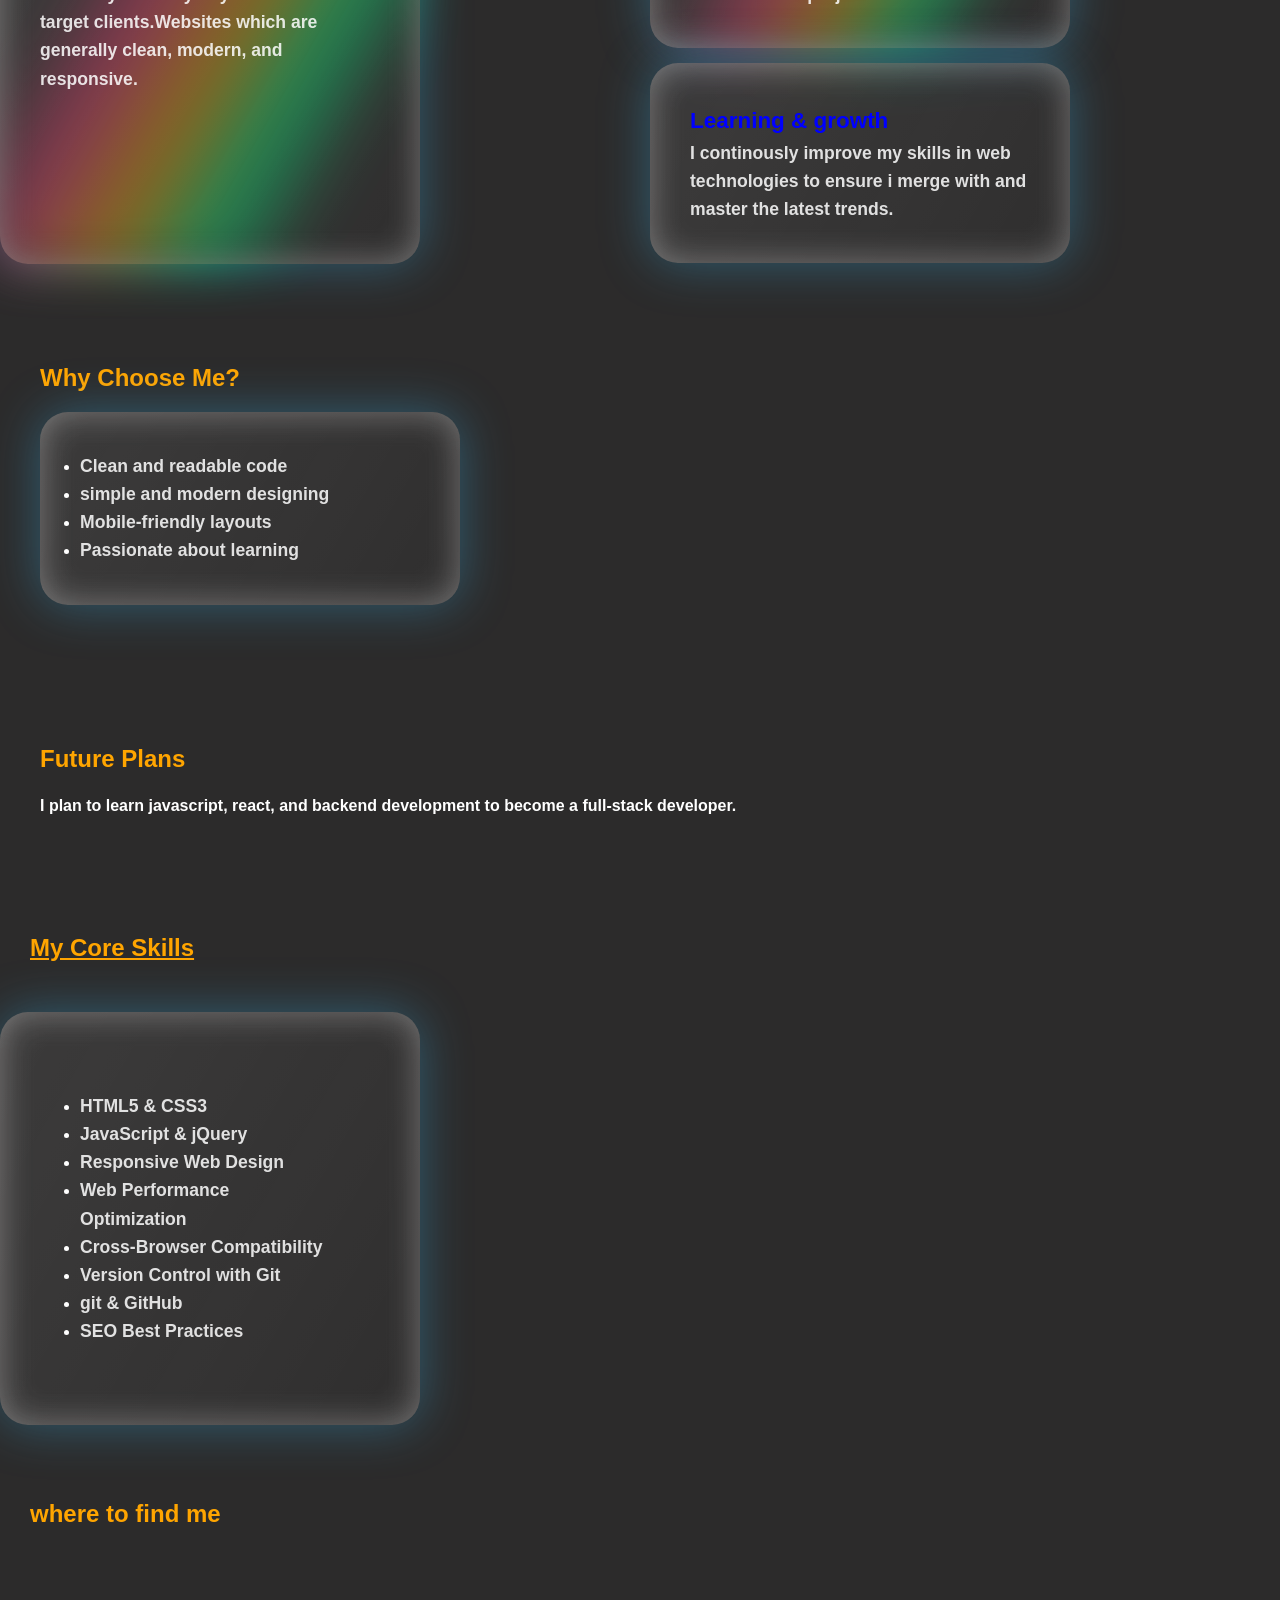
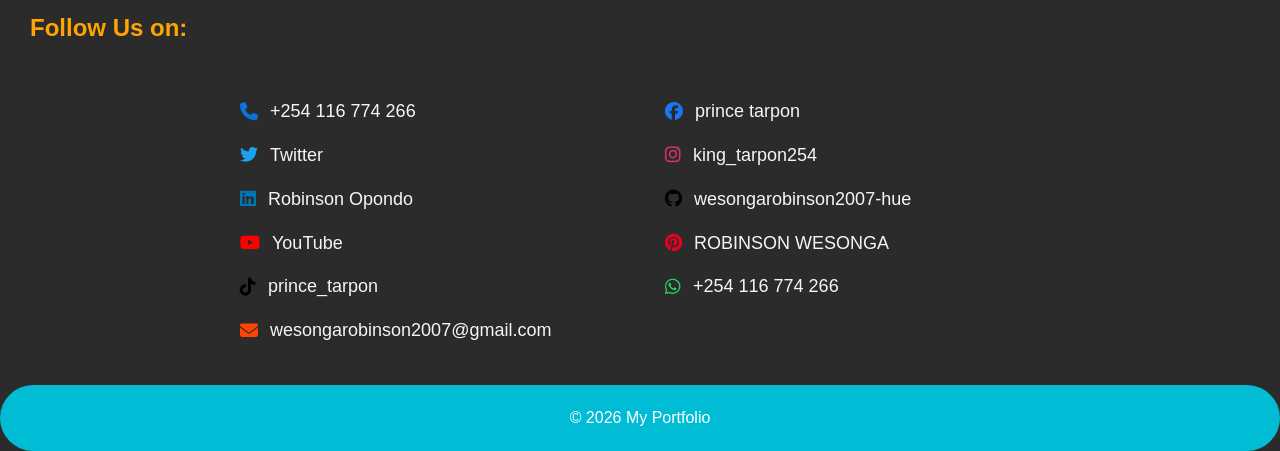
==== commit f342641b: "inserted the javascript file to the project and made some changes to the html and css files to link " ====
--- a/index.html
+++ b/index.html
@@ -29,8 +29,12 @@
         <p>I am a creative website developer</p>
         <img class="logo" src="images/642961616_18037178177574374_8759530237700538439_n.jpg" alt="image.png">
     </header>
+
+    <input type="search" placeholder="Search... " class="search-bar">
+
+
      <section style="padding: 40px;" class="Content">
-        <h1>Hello I'm Robinson Opondo</h1>
+        <h1>Hello I'm <span class="typing"></span></h1>
         <h2>Who I Am</h2>
         <p><b>Aspiring Web Developer / Designer / Programmer</b></p>
         <ol>
@@ -66,7 +70,8 @@
         <div class="grid">
             <div class="card">
                 <h3><b>Web design</h3>
-                <p>I create user-friendly website layouts</p>
+                <p>I create user-friendly website layouts that tell your story to your audience and target clients.Websites which are generally clean, modern, and responsive.</p>
+                
             </div>
 
             <div class="card">
@@ -75,7 +80,7 @@
             </div>
             <div class="card">
                 <h3>Learning & growth</h3>
-                <p>I continously improve my skills in web technologies</p>
+                <p>I continously improve my skills in web technologies to ensure i merge with and master the latest trends.</p>
             </div>
         </div>
     </section>
@@ -129,7 +134,7 @@
             <li><i class="fa-brands fa-twitter twitter"></i><a href="https://twitter.com" target="_blank">Twitter</a></li>
             <li><i class="fa-brands fa-instagram instagram"></i> <a href="https://instagram.com/king_tarpon254" target="_blank">king_tarpon254</a></li>
             <li><i class="fa-brands fa-linkedin linkedin"></i> <a href="https://linkedin.com/in/Robinson Opondo" target="_blank">Robinson Opondo</a></li>
-            <li><i class="fa-brands fa-github github"></i> <a href="https://github.com/RobinsonWesonga" target="_blank">Robinson Wesonga</a></li>
+            <li><i class="fa-brands fa-github github"></i> <a href="https://github.com/wesongarobinson2007-hue" target="_blank">wesongarobinson2007-hue</a></li>
             <li><i class="fa-brands fa-youtube youtube"></i> <a href="https://youtube.com" target="_blank">YouTube</a></li>
             <li><i class="fa-brands fa-pinterest pinterest"></i> <a href="https://pinterest.com/ROBINSON WESONGA" target="_blank">ROBINSON WESONGA</a></li>
             <li><i class="fa-brands fa-tiktok tiktok"></i> <a href="https://www.tiktok.com/prince_tarpon" target="_blank">prince_tarpon</a></li>
@@ -137,6 +142,7 @@
             <li><i class="fa-solid fa-envelope email"></i><a href="mailto:wesongarobinson2007@gmail.com">wesongarobinson2007@gmail.com</a> </li>
             </ul>
     </section>
+    <script src="Script.js"></script>
 
 
     <footer>
--- a/style.css
+++ b/style.css
@@ -21,24 +21,60 @@
     backface-visibility: hidden;
 
 }
+.search-bar {
+    position: absolute;
+    top: 34%;
+    left: 30%;
+    transform: translate(-50%, -50%);
+    filter: blur(10%);
+    gap: 15px;
+    padding: 10px 15px;
+    border-radius: 5px;
+    border: none;
+    outline: none;
+    background: rgba(253, 2, 128, 0.952);
+    color: white;
+    font-size: 16px;
+   
+}
+.button {
+    background: linear-gradient(90deg, #00ffff, #00ff80);
+    border: none;
+    padding: 12px 30px;
+    border-radius: 25px;
+    color: #000;
+    font-weight: bold;
+    cursor: pointer;
+    transition: 0.4s;
+}
+.button:hover {
+    background: linear-gradient(90deg, #00ff80, #00ffff);
+    box-shadow: 0 5px 15px #00ffff80;
+
+}    
+
+.button::before {
+    content: "";
+    position: absolute;
+    inset: 0;
+    border-radius: 10px;
+    background: linear-gradient(150deg, #ff006e, #8400ff, #00ff85, #ffd500, #ff006e);
+    background-size: 500%;
+    z-index: -1;
+    filter: blur(40px);
+    opacity: 0;
+    transition: opacity 0.3s ease;
+}
+
+.button:hover::before {
+    opacity: 1;
+}
 .container {
     max-width: 1200px;
     margin: auto;
     padding: 20px;
 }
 
-.contacts li:hover {
-    background: linear-gradient(to right bottom, cyan, #9c029c);
-    color: black;
-    font-weight: bold;
-    border-radius: 20px;
-    position: relative;
-    transition: 0.2s ease-in-out;
-    margin: 12px;
-    top: 0;
-    left: 0;
-    padding: 15px;
-}
 
 /* NAVIGATION */
 nav {
@@ -56,21 +92,6 @@
     list-style: none;
     
 }
-
-.paragraph {
-    font-size: larger;
-    font-family: 'Times New Roman', Times, serif;
-    text-align: center;
-
-}
-
-.hero {
-    background: olive;
-    color: antiquewhite;
-    padding: 50px;
-    text-align: center;
-}
-
 nav ul li {
     margin: 0 15px;
     
@@ -96,12 +117,26 @@
     
 }
 
+
+.paragraph {
+    font-size: larger;
+    font-family: 'Times New Roman', Times, serif;
+    text-align: center;
+
+}
+
+.hero {
+    background: olive;
+    color: antiquewhite;
+    padding: 50px;
+    text-align: center;
+}
+
+
 h2 {
     color: orange;
     margin-bottom: 15px;
 }
-
-@media screen {}
 
 /* HEADER SECTION */
 header {
@@ -112,7 +147,14 @@
     align-items: center;
     justify-content: space-evenly;
     box-shadow: 0 4px 6px rgba(191, 243, 5, 0.2);
-    border-radius: 80px;
+    border-radius: 80px;}
+
+header:hover{
+    box-shadow: 0 0 15px rgba(13, 241, 13, 0.3);
+    transform-style: preserve-3d;
+    transform: perspective(1000px);
+    background: linear-gradient(to right bottom, cyan, #9c029c);
+    filter: blur(20%)
 }
 
 
@@ -170,10 +212,6 @@
     padding: 10px;
     align-items: center;
     color: white;
-}
-
-.blog h2 {
-    color: orange;
 }
 
 /* MAIN CONTENT */
@@ -205,6 +243,7 @@
     backdrop-filter: blur(16px);
     box-shadow: 0 0 50px rgba(56, 189, 248, 0.35),inset 0 0 35px rgba(255,255,255,0.35);
     transform-style: preserve-3d;
+    transform: perspective(1000px);
     animation: float 6s ease-in-out infinite;
     position: relative;
     padding: 2.5rem;
@@ -234,6 +273,17 @@
     z-index: -1;
     animation: holo 4s linear infinite;
 }
+.card:nth-child(1)::before {
+    --c1: #ff3c78;
+    --c2: #ffb300;
+    --c3: #00ff85;
+}
+.card:hover{
+    background: linear-gradient(to right bottom, cyan, #9c029c);
+    position: sticky;
+    transition: 400ms ease-in-out;
+    transform: skew(30deg, 20deg);
+}
 
 @keyframes holo{
     to{
@@ -256,16 +306,18 @@
     flex-wrap: wrap;
 }
 
-
-/* FOOTER */
-footer {
-    text-align: center;
-    padding: 20px;
-    background: #00bcd4;
-    color: white;
-    border-radius: 40px;
-}
-
+p{
+    color: white;
+    gap: 2px;
+}
+h1{
+    color: green;
+}
+
+h2 {
+    color: orange;
+    margin-bottom: 20px;
+}
 .form-container {
     background: rgba(19, 80, 82, 0.1);
     margin-bottom: 10px;
@@ -276,18 +328,9 @@
     width: 380px;
     height: 640px;
     text-align: center;
-    box-shadow: 0 0 15px rgba(13, 241, 13, 0.3)
-}
-p{
-    color: white;
-}
-h1{
-    color: green;
-}
-
-h2 {
-    color: orange;
-    margin-bottom: 20px;
+    box-shadow: 0 0 15px rgba(13, 241, 13, 0.3);
+    transform-style: preserve-3d;
+    transform: perspective(1000px);
 }
 
 /*password section*/
@@ -423,6 +466,19 @@
     /*space between icon and text*/
 
 }
+.contacts li:hover {
+    background: linear-gradient(to right bottom, cyan, #9c029c);
+    color: black;
+    font-weight: bold;
+    border-radius: 20px;
+    position: relative;
+    transition: 0.2s ease-in-out;
+    margin: 12px;
+    top: 0;
+    left: 0;
+    padding: 15px;
+}
+
 
 /*Colored icons*/
 .contacts i.phone {
@@ -478,6 +534,8 @@
 .contacts a:hover {
     color: #ff4500;
 }
+
+/*card section styling*/
 .one{
     display: flex;
     flex-direction: row;
@@ -486,7 +544,59 @@
     padding: 20px;
 }
 
-.one:hover .card {
-    transform: translateY(-10px);
-    box-shadow: 0 10px 20px rgba(255, 255, 255, 0.3);
-}+/* FOOTER */
+footer {
+    text-align: center;
+    padding: 20px;
+    background: #00bcd4;
+    color: white;
+    border-radius: 40px;
+}
+
+@media (max-width: 500px) {
+    .one{
+        flex-direction: column;
+        top: 15px;
+        right: 5px;
+        padding: 5px;
+        justify-content: center;
+
+        
+    }
+    .contacts{
+        align-items: center;
+        flex-direction: column;
+        justify-content: center;
+        padding: 15px;
+    }
+    .form-container{
+        margin-left: 15px;
+    }
+    header{
+        padding: 0;
+        margin: 0;
+        justify-content: center;
+    }
+    .paragraph {
+    font-size: 1px;
+    font-family: 'Times New Roman', Times, serif;
+    text-align: center;
+    }
+    p{
+        font-size: x-small;
+    }
+    h2{
+        color: rgb(247, 8, 187);
+        font-size: medium;
+    }
+    h1{
+        color: rgb(75, 245, 8);
+        font-size: large;
+    }
+    .logo {
+    width: 100px;
+    height: 100%;
+    border-radius: 50%;
+    margin-top: 10px;
+}
+}
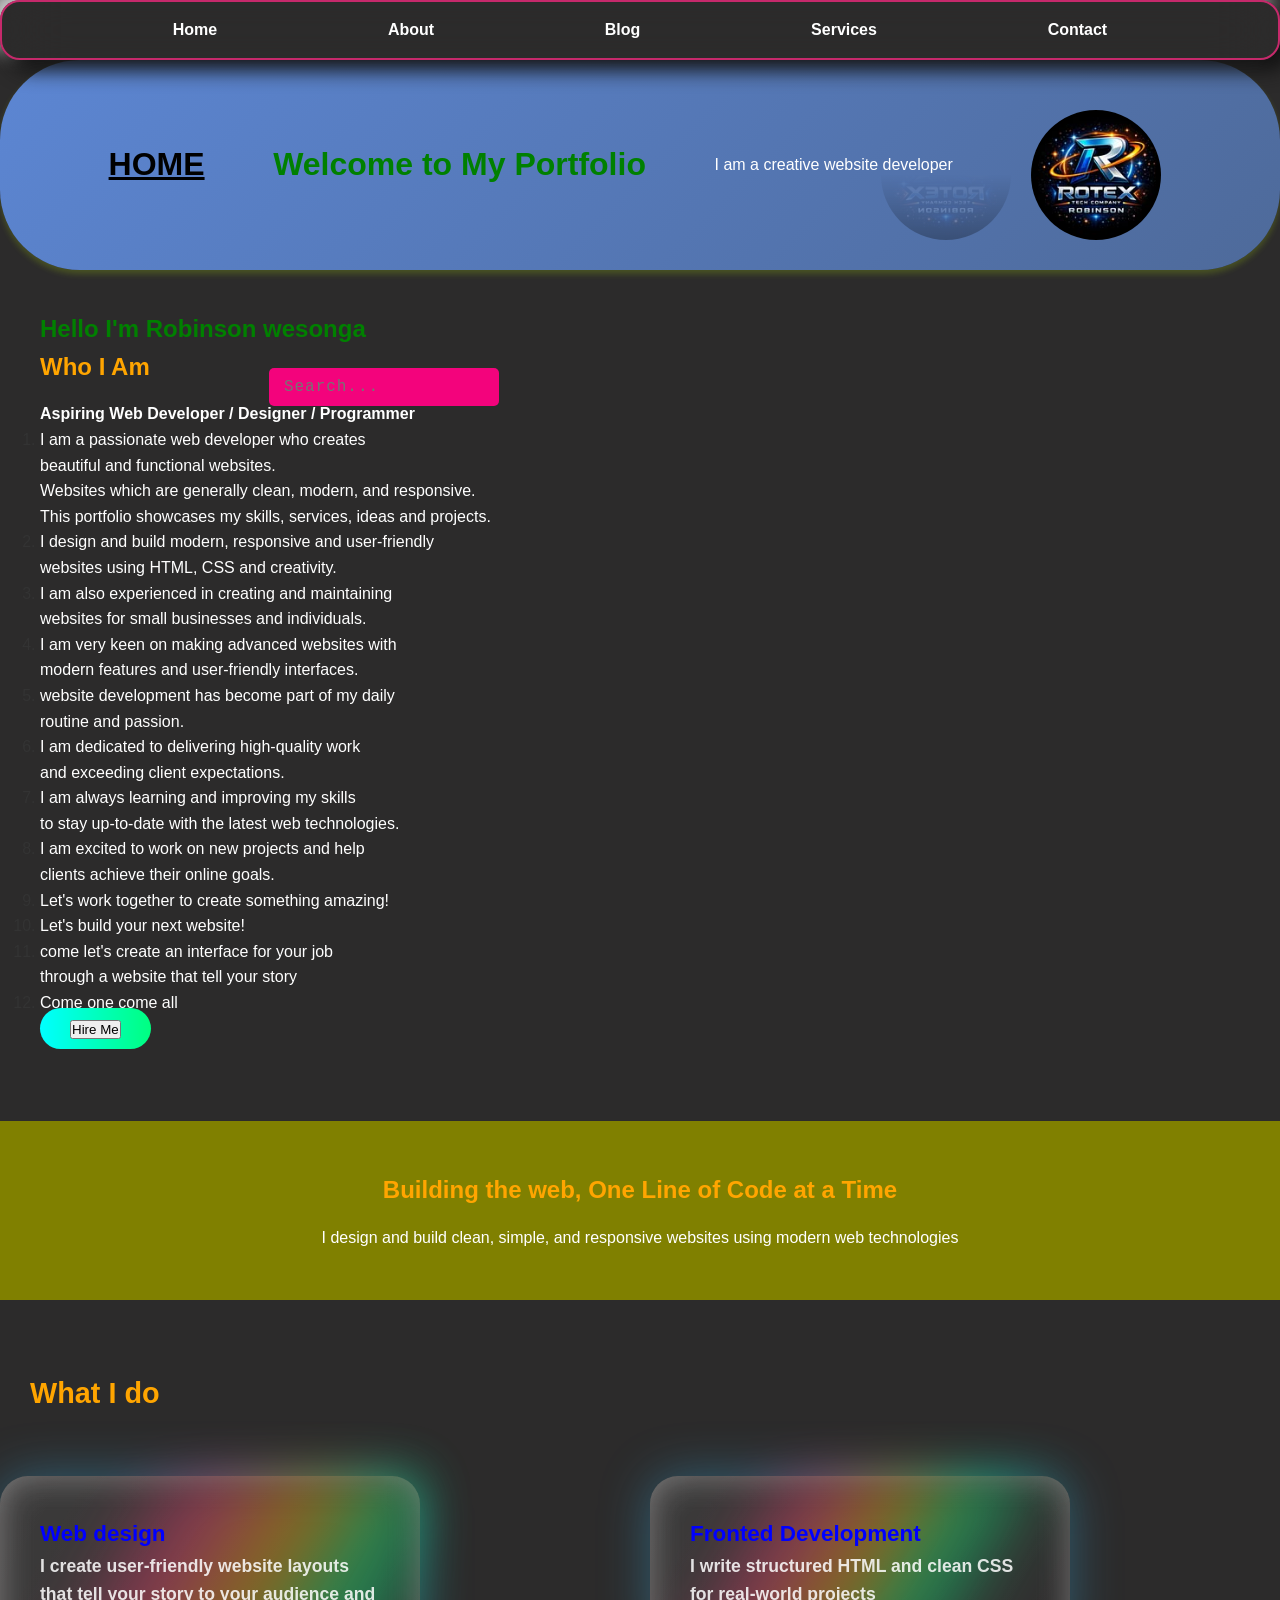
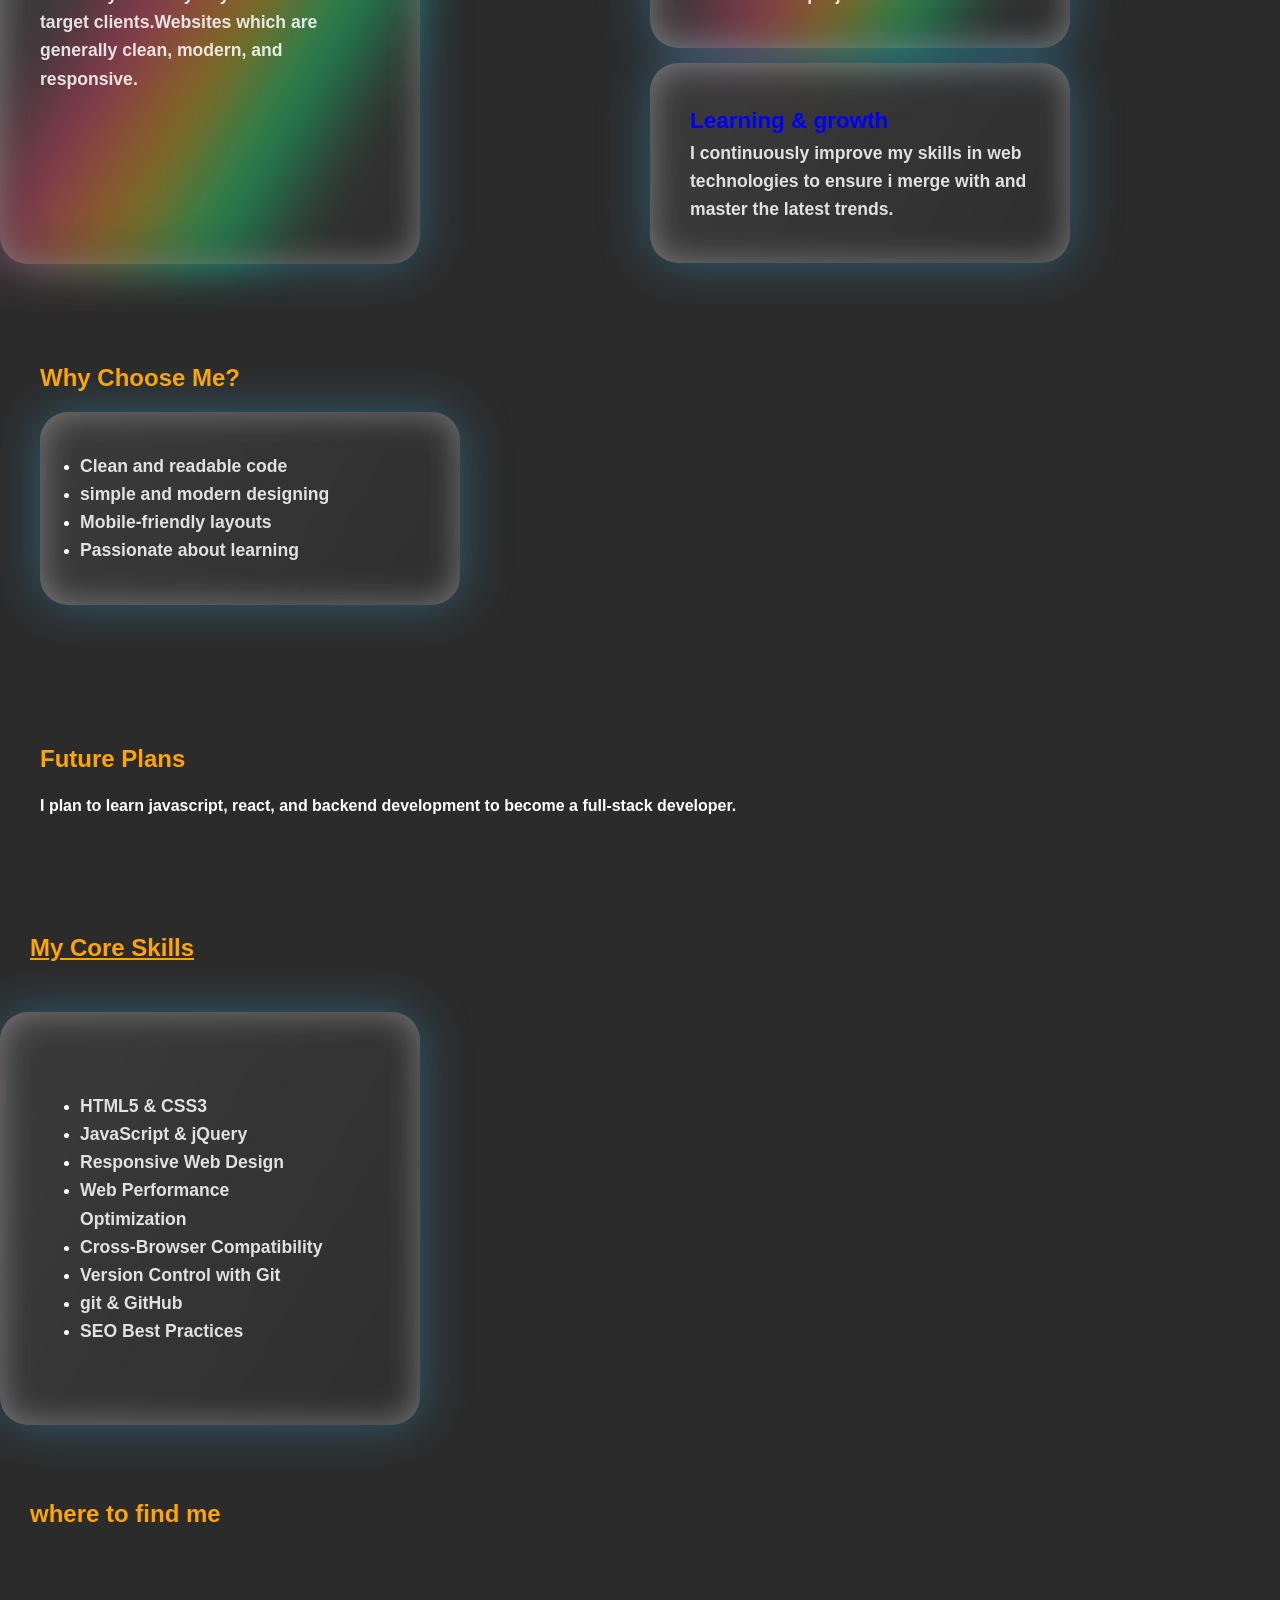
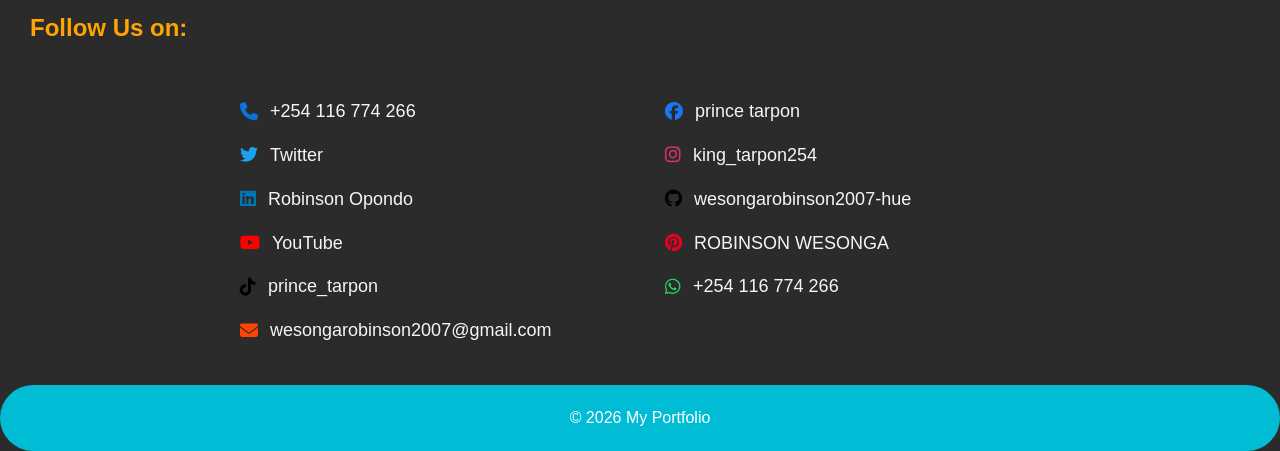
==== commit eeea08b7: "formatted the search button of the website and added a gap between the search button and the backgro" ====
--- a/index.html
+++ b/index.html
@@ -80,7 +80,7 @@
             </div>
             <div class="card">
                 <h3>Learning & growth</h3>
-                <p>I continously improve my skills in web technologies to ensure i merge with and master the latest trends.</p>
+                <p>I continuously improve my skills in web technologies to ensure i merge with and master the latest trends.</p>
             </div>
         </div>
     </section>
--- a/style.css
+++ b/style.css
@@ -23,11 +23,11 @@
 }
 .search-bar {
     position: absolute;
-    top: 34%;
+    top: 43%;
     left: 30%;
     transform: translate(-50%, -50%);
     filter: blur(10%);
-    gap: 15px;
+    gap: 25px;
     padding: 10px 15px;
     border-radius: 5px;
     border: none;
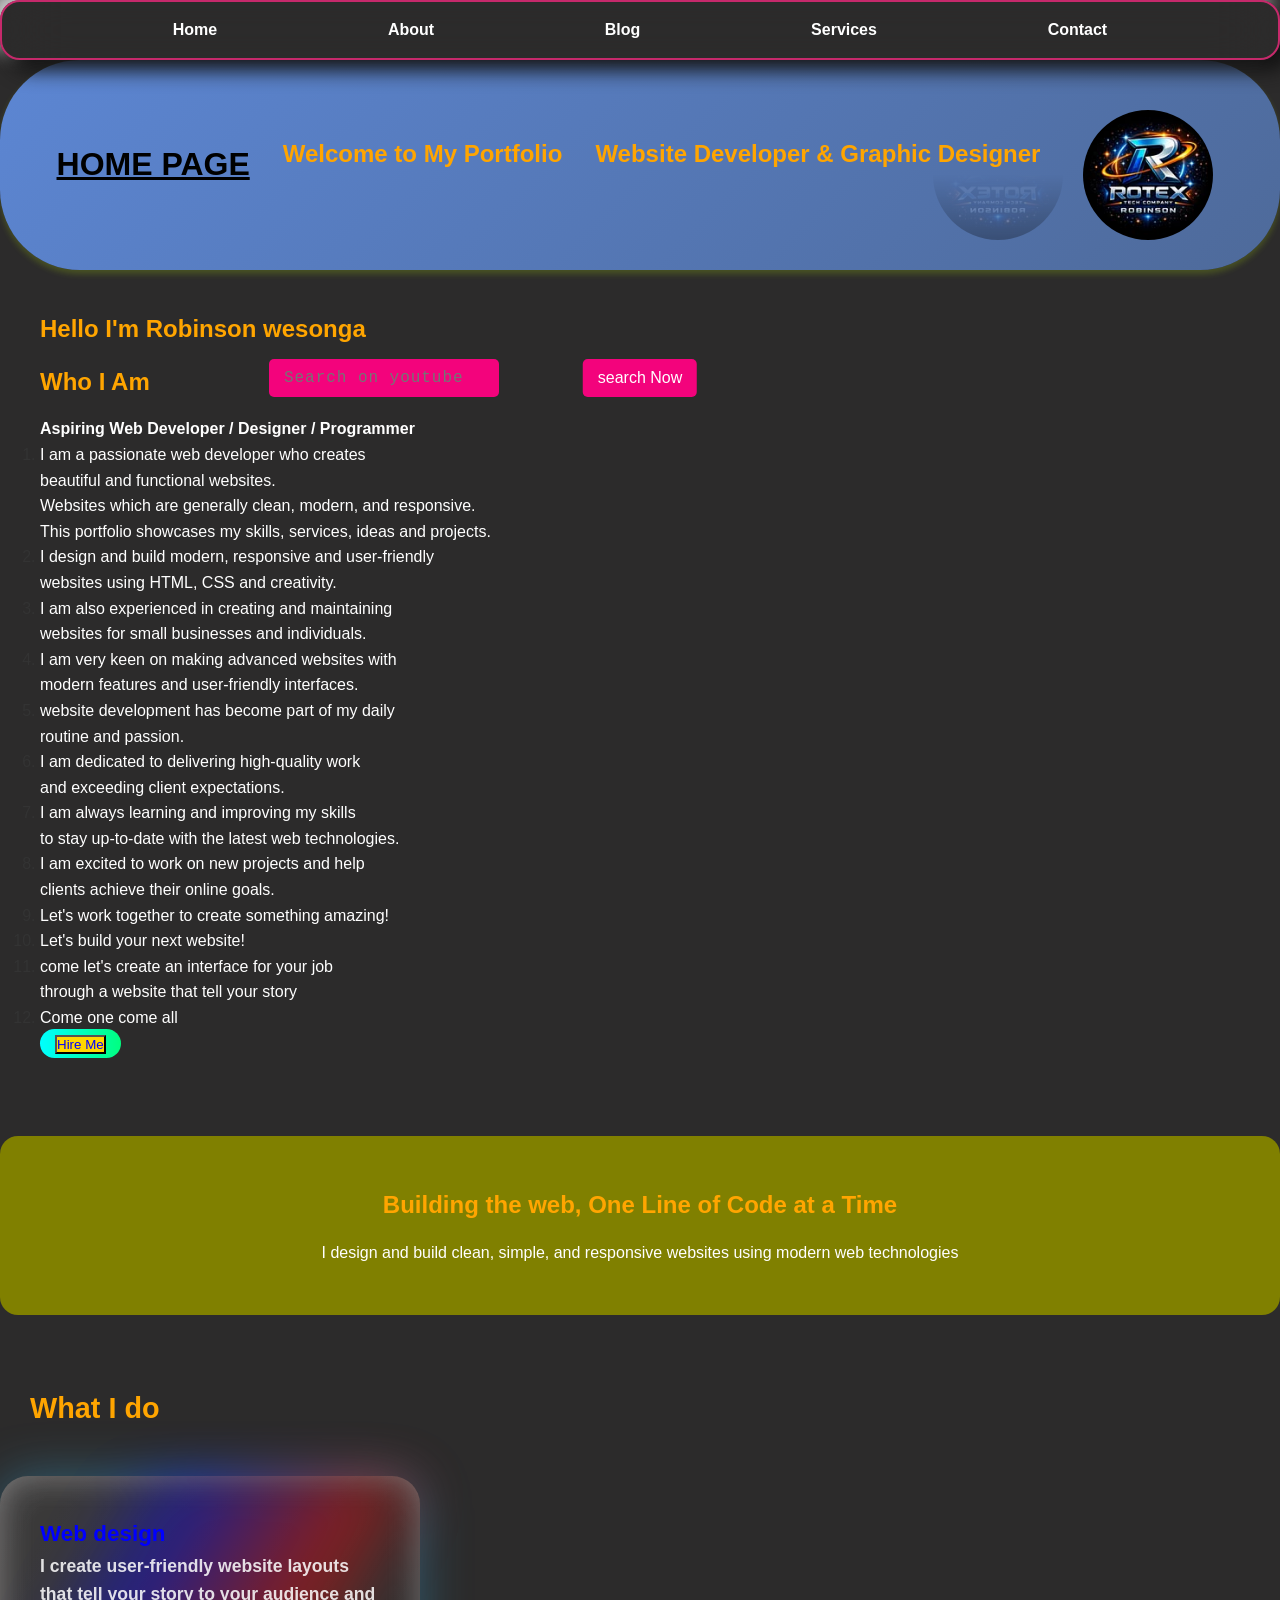
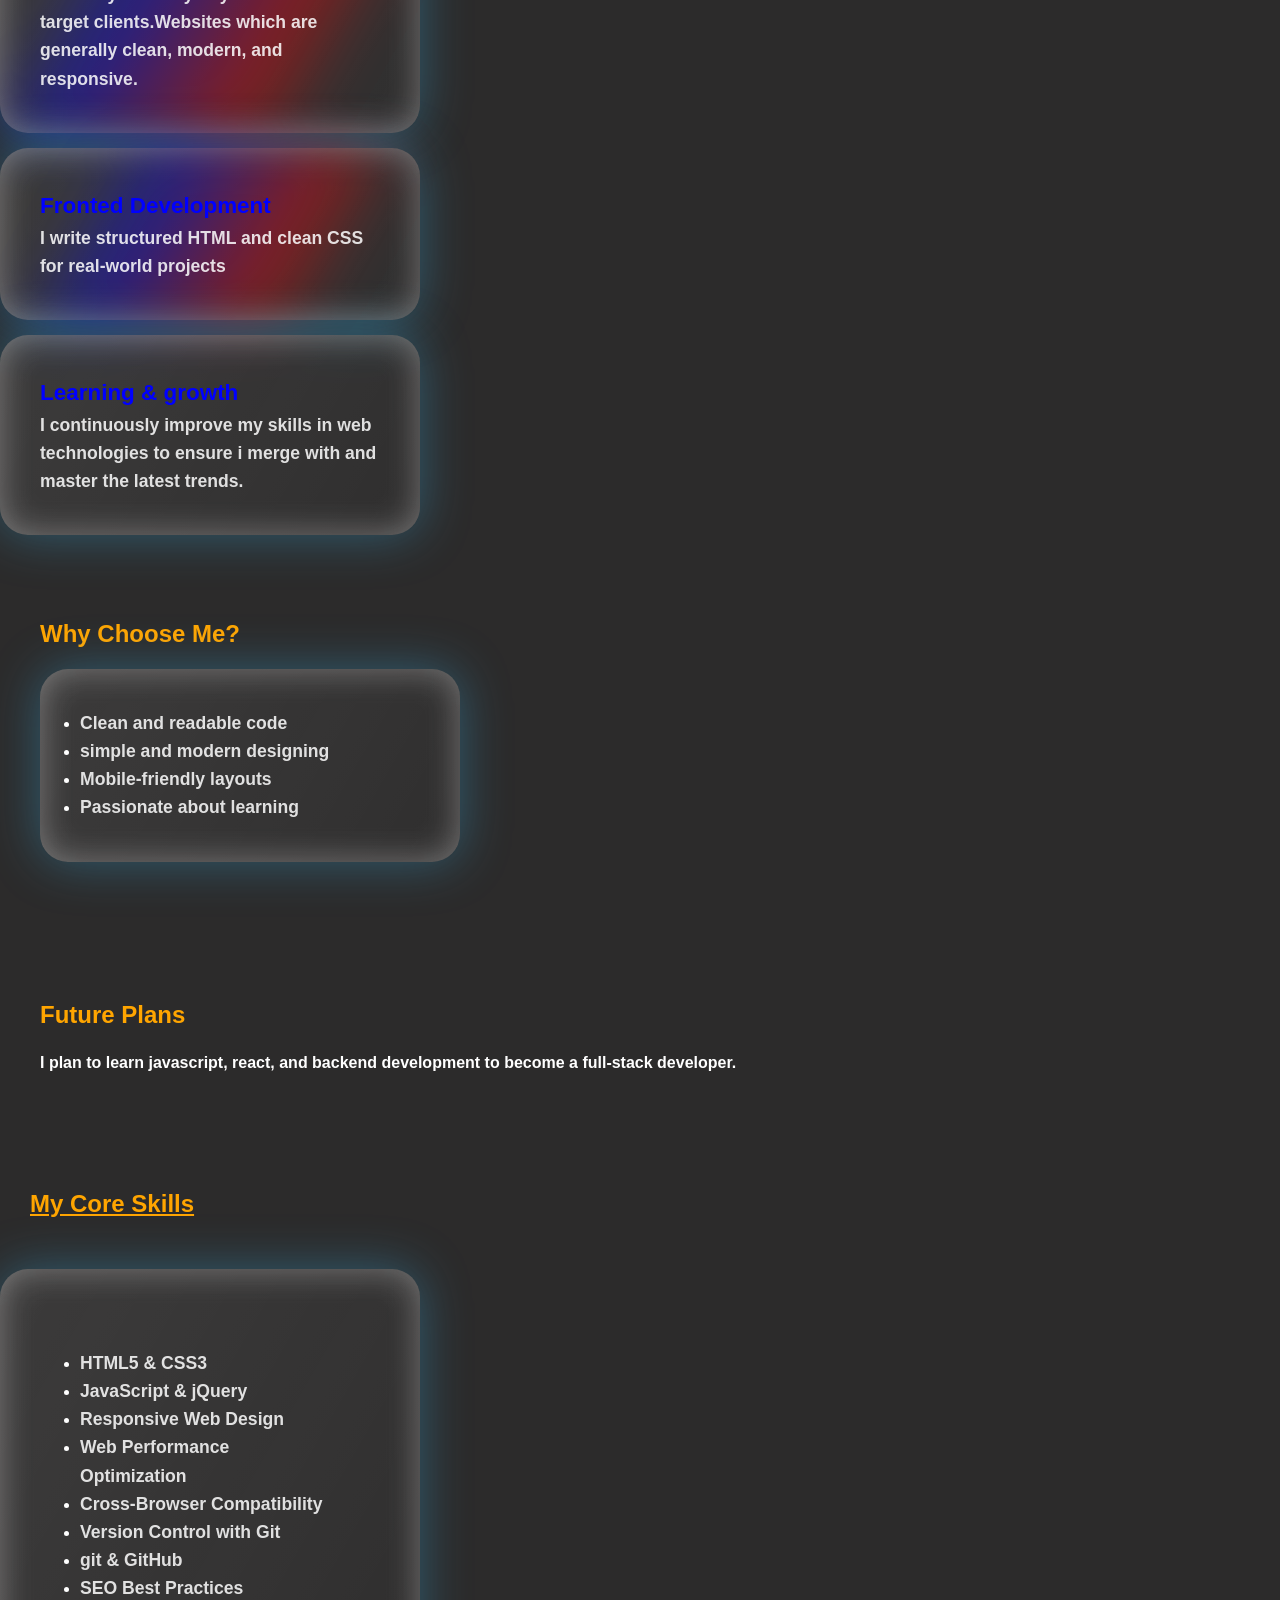
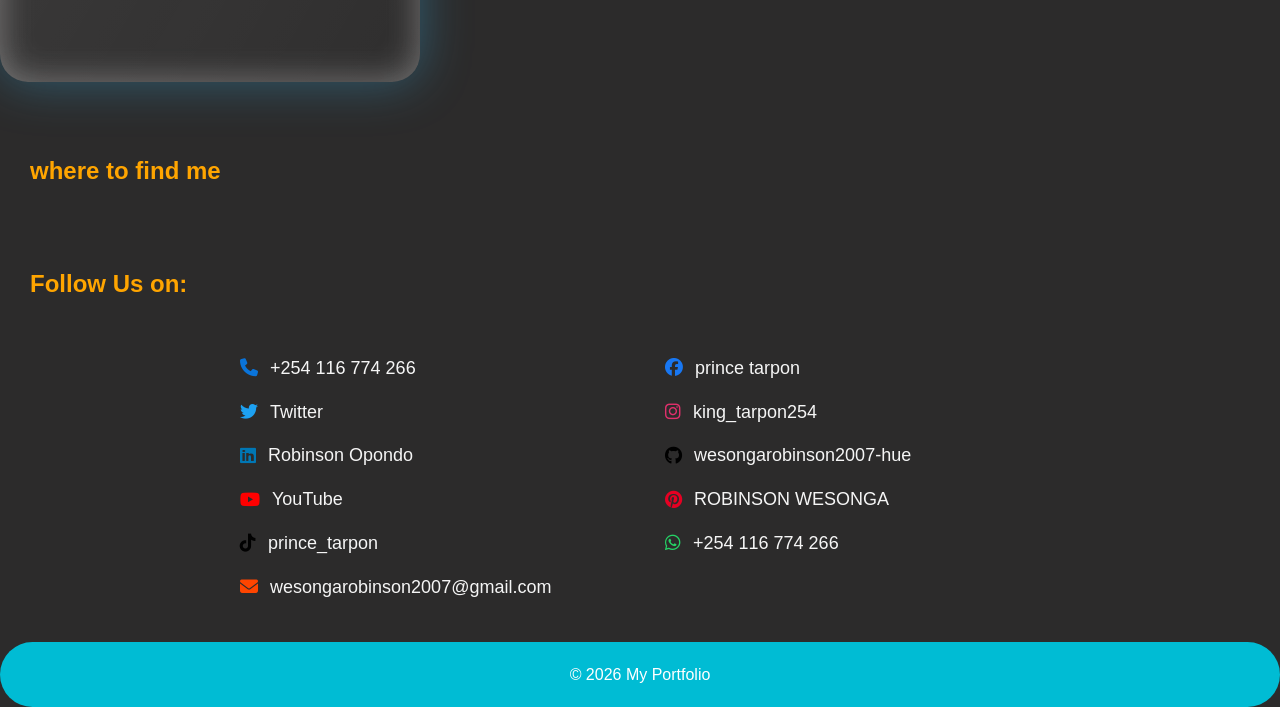
==== commit 3e0713cf: "formatted the search button of the website. corrected all the spelling errors in the project. insert" ====
--- a/index.html
+++ b/index.html
@@ -11,8 +11,8 @@
 </head>
 
 <body>
-   
-    
+
+
     <nav class="sidebar">
         <ul>
             <li><a href="index.html">Home</a></li>
@@ -24,38 +24,73 @@
     </nav>
 
     <header>
-        <h1 style="color: black; text-decoration: underline;">HOME</h1>
-        <h1>Welcome to My Portfolio</h1>
-        <p>I am a creative website developer</p>
-        <img class="logo" src="images/642961616_18037178177574374_8759530237700538439_n.jpg" alt="image.png">
+        <h1 style="color: black; text-decoration: underline;">HOME PAGE</h1>
+        <h2>Welcome to My Portfolio</h1>
+            <h2>Website Developer & Graphic Designer</h2>
+            <img class="logo" src="images/642961616_18037178177574374_8759530237700538439_n.jpg" alt="image.png">
     </header>
 
-    <input type="search" placeholder="Search... " class="search-bar">
-
-
-     <section style="padding: 40px;" class="Content">
-        <h1>Hello I'm <span class="typing"></span></h1>
-        <h2>Who I Am</h2>
-        <p><b>Aspiring Web Developer / Designer / Programmer</b></p>
-        <ol>
-        <li><p>I am a passionate web developer who creates<br> beautiful and functional websites.<br>Websites which are
-            generally clean, modern, and responsive.<br>This portfolio showcases my skills, services, ideas and
-            projects.</p></li>
-        <li><p>
-            I design and build modern, responsive and user-friendly<br> websites using HTML, CSS and creativity.
-        </p></li>
-        <li><p>I am also experienced in creating and maintaining<br> websites for small businesses and individuals.</p></li>
-        <li><p> I am very keen on making advanced websites with<br> modern features and user-friendly interfaces.</p></li>
-        <li><p>website development has become part of my daily<br> routine and passion.</p></li>
-        <li><p> I am dedicated to delivering high-quality work<br> and exceeding client expectations.</p></li>
-        <li><p> I am always learning and improving my skills<br> to stay up-to-date with the latest web technologies.</p></li>
-        <li><p> I am excited to work on new projects and help <br>clients achieve their online goals.</p></li>
-        <li><p> Let's work together to create something amazing!</p></li>
-        <li><p>Let's build your next website!</p></li>
-        <li><p>come let's create an interface for your job<br> through a website that tell your story</p></li>
-        <li><p>Come one come all</p></li>
-        </ol>
-        <a href="contact.html" class="button"><button>Hire Me</button></a>
+    <form action="https://www.youtube.com/results">
+        <input type="text" placeholder="Search on youtube" name="search_query" class="search-bar">
+
+
+        <button class="search-button">search Now</button>
+    </form>
+
+    <section style="padding: 40px;" class="Content">
+        <h2>Hello I'm <span class="typing"></span></h1>
+            <h2>Who I Am</h2>
+            <p><b>Aspiring Web Developer / Designer / Programmer</b></p>
+            <ol>
+                <li>
+                    <p>I am a passionate web developer who creates<br> beautiful and functional websites.<br>Websites
+                        which are
+                        generally clean, modern, and responsive.<br>This portfolio showcases my skills, services, ideas
+                        and
+                        projects.</p>
+                </li>
+                <li>
+                    <p>
+                        I design and build modern, responsive and user-friendly<br> websites using HTML, CSS and
+                        creativity.
+                    </p>
+                </li>
+                <li>
+                    <p>I am also experienced in creating and maintaining<br> websites for small businesses and
+                        individuals.</p>
+                </li>
+                <li>
+                    <p> I am very keen on making advanced websites with<br> modern features and user-friendly
+                        interfaces.</p>
+                </li>
+                <li>
+                    <p>website development has become part of my daily<br> routine and passion.</p>
+                </li>
+                <li>
+                    <p> I am dedicated to delivering high-quality work<br> and exceeding client expectations.</p>
+                </li>
+                <li>
+                    <p> I am always learning and improving my skills<br> to stay up-to-date with the latest web
+                        technologies.</p>
+                </li>
+                <li>
+                    <p> I am excited to work on new projects and help <br>clients achieve their online goals.</p>
+                </li>
+                <li>
+                    <p> Let's work together to create something amazing!</p>
+                </li>
+                <li>
+                    <p>Let's build your next website!</p>
+                </li>
+                <li>
+                    <p>come let's create an interface for your job<br> through a website that tell your story</p>
+                </li>
+                <li>
+                    <p>Come one come all</p>
+                </li>
+            </ol>
+            <a href="contact.html" class="button"><button style="color: blue; background-color: gold;">Hire
+                    Me</button></a>
     </section>
 
     <section class="hero">
@@ -70,8 +105,9 @@
         <div class="grid">
             <div class="card">
                 <h3><b>Web design</h3>
-                <p>I create user-friendly website layouts that tell your story to your audience and target clients.Websites which are generally clean, modern, and responsive.</p>
-                
+                <p>I create user-friendly website layouts that tell your story to your audience and target
+                    clients.Websites which are generally clean, modern, and responsive.</p>
+
             </div>
 
             <div class="card">
@@ -80,7 +116,8 @@
             </div>
             <div class="card">
                 <h3>Learning & growth</h3>
-                <p>I continuously improve my skills in web technologies to ensure i merge with and master the latest trends.</p>
+                <p>I continuously improve my skills in web technologies to ensure i merge with and master the latest
+                    trends.</p>
             </div>
         </div>
     </section>
@@ -88,12 +125,20 @@
     <section style="padding: 40px;" class="Content">
         <h2>Why Choose Me?</h2>
         <div class="card">
-        <ul style="color: white;">
-            <li><p>Clean and readable code</p></li>
-            <li><p>simple and modern designing</p></li>
-            <li><p>Mobile-friendly layouts</p></li>
-            <li><p>Passionate about learning</p></li>
-        </ul>
+            <ul style="color: white;">
+                <li>
+                    <p>Clean and readable code</p>
+                </li>
+                <li>
+                    <p>simple and modern designing</p>
+                </li>
+                <li>
+                    <p>Mobile-friendly layouts</p>
+                </li>
+                <li>
+                    <p>Passionate about learning</p>
+                </li>
+            </ul>
         </div>
     </section>
 
@@ -105,21 +150,40 @@
     </section>
 
 
-   
+
 
     <section class="Content">
         <h2 style="text-decoration: underline; padding: 30px;"><b>My Core Skills</b></h2>
-         <div class="card">
-        <ul style="padding: 40px; color: white;"> 
-            <li><p>HTML5 & CSS3</p></li>
-            <li><p>JavaScript & jQuery</li></li>
-            <li><p>Responsive Web Design</p></li>
-            <li><p>Web Performance Optimization</p></li>
-            <li><p>Cross-Browser Compatibility</p></li>
-            <li><p>Version Control with Git</p></li>
-            <li><p>git & GitHub<p></li>
-            <li><p>SEO Best Practices<p></li>
-        </ul>
+        <div class="card">
+            <ul style="padding: 40px; color: white;">
+                <li>
+                    <p>HTML5 & CSS3</p>
+                </li>
+                <li>
+                    <p>JavaScript & jQuery
+                </li>
+                </li>
+                <li>
+                    <p>Responsive Web Design</p>
+                </li>
+                <li>
+                    <p>Web Performance Optimization</p>
+                </li>
+                <li>
+                    <p>Cross-Browser Compatibility</p>
+                </li>
+                <li>
+                    <p>Version Control with Git</p>
+                </li>
+                <li>
+                    <p>git & GitHub
+                    <p>
+                </li>
+                <li>
+                    <p>SEO Best Practices
+                    <p>
+                </li>
+            </ul>
         </div>
     </section>
 
@@ -130,17 +194,27 @@
 
         <ul class="contacts">
             <li><i class="fa-solid fa-phone phone"> </i><a href="tel:+254116774266">+254 116 774 266</a></li>
-            <li><i class="fa-brands fa-facebook facebook"></i> <a href="https://facebook.com/Prince Tarpon" target="_blank">prince tarpon</a></li>
-            <li><i class="fa-brands fa-twitter twitter"></i><a href="https://twitter.com" target="_blank">Twitter</a></li>
-            <li><i class="fa-brands fa-instagram instagram"></i> <a href="https://instagram.com/king_tarpon254" target="_blank">king_tarpon254</a></li>
-            <li><i class="fa-brands fa-linkedin linkedin"></i> <a href="https://linkedin.com/in/Robinson Opondo" target="_blank">Robinson Opondo</a></li>
-            <li><i class="fa-brands fa-github github"></i> <a href="https://github.com/wesongarobinson2007-hue" target="_blank">wesongarobinson2007-hue</a></li>
-            <li><i class="fa-brands fa-youtube youtube"></i> <a href="https://youtube.com" target="_blank">YouTube</a></li>
-            <li><i class="fa-brands fa-pinterest pinterest"></i> <a href="https://pinterest.com/ROBINSON WESONGA" target="_blank">ROBINSON WESONGA</a></li>
-            <li><i class="fa-brands fa-tiktok tiktok"></i> <a href="https://www.tiktok.com/prince_tarpon" target="_blank">prince_tarpon</a></li>
-           <li> <i class="fa-brands fa-whatsapp whatsapp"></i> <a href="https://wa.me/254116774266" target="_blank">+254 116 774 266</a></li>
-            <li><i class="fa-solid fa-envelope email"></i><a href="mailto:wesongarobinson2007@gmail.com">wesongarobinson2007@gmail.com</a> </li>
-            </ul>
+            <li><i class="fa-brands fa-facebook facebook"></i> <a href="https://facebook.com/Prince Tarpon"
+                    target="_blank">prince tarpon</a></li>
+            <li><i class="fa-brands fa-twitter twitter"></i><a href="https://twitter.com" target="_blank">Twitter</a>
+            </li>
+            <li><i class="fa-brands fa-instagram instagram"></i> <a href="https://instagram.com/king_tarpon254"
+                    target="_blank">king_tarpon254</a></li>
+            <li><i class="fa-brands fa-linkedin linkedin"></i> <a href="https://linkedin.com/in/Robinson Opondo"
+                    target="_blank">Robinson Opondo</a></li>
+            <li><i class="fa-brands fa-github github"></i> <a href="https://github.com/wesongarobinson2007-hue"
+                    target="_blank">wesongarobinson2007-hue</a></li>
+            <li><i class="fa-brands fa-youtube youtube"></i> <a href="https://youtube.com" target="_blank">YouTube</a>
+            </li>
+            <li><i class="fa-brands fa-pinterest pinterest"></i> <a href="https://pinterest.com/ROBINSON WESONGA"
+                    target="_blank">ROBINSON WESONGA</a></li>
+            <li><i class="fa-brands fa-tiktok tiktok"></i> <a href="https://www.tiktok.com/prince_tarpon"
+                    target="_blank">prince_tarpon</a></li>
+            <li> <i class="fa-brands fa-whatsapp whatsapp"></i> <a href="https://wa.me/254116774266"
+                    target="_blank">+254 116 774 266</a></li>
+            <li><i class="fa-solid fa-envelope email"></i><a
+                    href="mailto:wesongarobinson2007@gmail.com">wesongarobinson2007@gmail.com</a> </li>
+        </ul>
     </section>
     <script src="Script.js"></script>
 
--- a/style.css
+++ b/style.css
@@ -21,9 +21,12 @@
     backface-visibility: hidden;
 
 }
+
+
+/*search buttons styling*/
 .search-bar {
     position: absolute;
-    top: 43%;
+    top: 42%;
     left: 30%;
     transform: translate(-50%, -50%);
     filter: blur(10%);
@@ -35,23 +38,60 @@
     background: rgba(253, 2, 128, 0.952);
     color: white;
     font-size: 16px;
-   
-}
+
+}
+
+.search-bar:hover {
+
+    box-shadow: 0 5px 15px #00ffff80;
+    z-index: 10;
+    color: #2c2825;
+}
+
+.search-button {
+    position: absolute;
+    top: 42%;
+    left: 50%;
+    transform: translate(-50%, -50%);
+    filter: blur(10%);
+    gap: 25px;
+    padding: 10px 15px;
+    border-radius: 5px;
+    border: none;
+    outline: none;
+    background: rgba(253, 2, 128, 0.952);
+    color: white;
+    font-size: 16px;
+
+}
+
+.search-button:hover {
+
+    box-shadow: 0 5px 15px #00ffff80;
+    z-index: 10;
+    color: #2c2825;
+}
+
+
+
+/*hire me button styling*/
 .button {
     background: linear-gradient(90deg, #00ffff, #00ff80);
     border: none;
-    padding: 12px 30px;
+    padding: 6px 15px;
     border-radius: 25px;
     color: #000;
     font-weight: bold;
     cursor: pointer;
     transition: 0.4s;
-}
+
+}
+
 .button:hover {
     background: linear-gradient(90deg, #00ff80, #00ffff);
     box-shadow: 0 5px 15px #00ffff80;
 
-}    
+}
 
 .button::before {
     content: "";
@@ -69,6 +109,7 @@
 .button:hover::before {
     opacity: 1;
 }
+
 .container {
     max-width: 1200px;
     margin: auto;
@@ -78,23 +119,24 @@
 
 /* NAVIGATION */
 nav {
-    padding: 15px; 
+    padding: 15px;
     border-radius: 20px;
     backdrop-filter: blur(30px);
     border: 2px solid rgba(238, 42, 124, 0.8);
     box-shadow: 10px 10px 20px #111, -10px -10px 20px #ddd;
-    
+
 }
 
 nav ul {
     display: flex;
     justify-content: space-evenly;
     list-style: none;
-    
-}
+
+}
+
 nav ul li {
     margin: 0 15px;
-    
+
 }
 
 nav ul li a {
@@ -112,31 +154,39 @@
     width: 94px;
     top: 0;
     left: 0;
-    padding: 15px; 
+    padding: 15px;
     border-radius: 20px;
-    
-}
-
-
-.paragraph {
+}
+
+
+/*.paragraph {
     font-size: larger;
     font-family: 'Times New Roman', Times, serif;
     text-align: center;
 
-}
-
+}*/
+
+/*the hero section*/
 .hero {
     background: olive;
     color: antiquewhite;
     padding: 50px;
     text-align: center;
-}
-
-
-h2 {
+    border-radius: 18px;
+}
+
+.hero:hover {
+    box-shadow: 0 5px 15px #00ffff80;
+    background-color: maroon;
+    position: sticky;
+    transition: 0.2s ease-in-out;
+}
+
+
+/*h2 {
     color: orange;
     margin-bottom: 15px;
-}
+}*/
 
 /* HEADER SECTION */
 header {
@@ -145,11 +195,12 @@
     padding: 20px 40px;
     display: flex;
     align-items: center;
-    justify-content: space-evenly;
+    justify-content: space-around;
     box-shadow: 0 4px 6px rgba(191, 243, 5, 0.2);
-    border-radius: 80px;}
-
-header:hover{
+    border-radius: 80px;
+}
+
+header:hover {
     box-shadow: 0 0 15px rgba(13, 241, 13, 0.3);
     transform-style: preserve-3d;
     transform: perspective(1000px);
@@ -174,6 +225,7 @@
     margin-top: 20px;
     justify-content: space-between;
 }
+
 .logo {
     width: 150px;
     height: 100%;
@@ -184,10 +236,10 @@
     box-shadow: rgb(17, 19, 18);
     justify-content: center;
     align-items: center;
-    -webkit-box-reflect: left 0px linear-gradient(transparent, transparent, #0005) ;
-}
-
-.mission {
+    -webkit-box-reflect: left 0px linear-gradient(transparent, transparent, #0005);
+}
+
+/*.mission {
     padding: 30px;
     border-radius: 10px;
     text-align: center;
@@ -212,7 +264,7 @@
     padding: 10px;
     align-items: center;
     color: white;
-}
+}*/
 
 /* MAIN CONTENT */
 main {
@@ -230,18 +282,19 @@
     color: orange;
     margin-bottom: 15px;
 }
-section .services{
+
+section .services {
     display: flex;
     flex-wrap: wrap;
     gap: 20px;
 }
 
-/* CARDS */
+/* THE FLOATING CARDS STYLING */
 .card {
     width: min(420px, 90vw);
-    background: linear-gradient(120deg, rgba(255,255,255,0.08),rgba(255,255,255,0.02));
+    background: linear-gradient(120deg, rgba(255, 255, 255, 0.08), rgba(255, 255, 255, 0.02));
     backdrop-filter: blur(16px);
-    box-shadow: 0 0 50px rgba(56, 189, 248, 0.35),inset 0 0 35px rgba(255,255,255,0.35);
+    box-shadow: 0 0 50px rgba(56, 189, 248, 0.35), inset 0 0 35px rgba(255, 255, 255, 0.35);
     transform-style: preserve-3d;
     transform: perspective(1000px);
     animation: float 6s ease-in-out infinite;
@@ -249,75 +302,83 @@
     padding: 2.5rem;
     margin: 15px 0;
     border-radius: 28px;
-  
-}
+
+}
+
 .card h2 {
     color: #00bcd4;
     font-size: 1.7rem;
     margin-bottom: 1rem;
 }
+
 .card p {
     color: white;
     opacity: 0.85;
     font-size: 1.1rem;
     line-height: 1.6;
 }
-   
+
 .card::before {
     content: "";
     position: absolute;
     inset: -2px;
-    background: linear-gradient(120deg, transparent 20%,var(--c1),var(--c2),var(--c3), transparent 80%);
+    background: linear-gradient(120deg, transparent 20%, var(--c1), var(--c2), var(--c3), transparent 80%);
     filter: blur(25px);
     opacity: 0.4;
     z-index: -1;
     animation: holo 4s linear infinite;
 }
+
 .card:nth-child(1)::before {
-    --c1: #ff3c78;
-    --c2: #ffb300;
-    --c3: #00ff85;
-}
-.card:hover{
+    --c1: blue;
+    --c2: purple;
+    --c3: red;
+}
+
+.card:hover {
     background: linear-gradient(to right bottom, cyan, #9c029c);
     position: sticky;
     transition: 400ms ease-in-out;
     transform: skew(30deg, 20deg);
 }
 
-@keyframes holo{
-    to{
+@keyframes holo {
+    to {
         background-position: 400% 0;
     }
 }
+
 @keyframes float {
-    0%, 100% {
+
+    0%,
+    100% {
         transform: rotateX(12deg) rotateY(-10deg) translateY(0);
     }
+
     50% {
         transform: rotateX(18deg) rotateY(12deg) translateY(-25px);
     }
 }
-/* BLOG & SERVICES GRID */
-.grid {
-    display: grid;
-    grid-template-columns: repeat(auto-fit, minmax(250px, 1fr));
-    gap: 20px;
-    flex-wrap: wrap;
-}
-
-p{
-    color: white;
-    gap: 2px;
-}
-h1{
-    color: green;
+
+
+/* General paragraph h1 and h2 styling */
+
+p {
+    color: white;
+
+}
+
+h1 {
+    color: black;
 }
 
 h2 {
     color: orange;
     margin-bottom: 20px;
 }
+
+/* The contact form styling*/
+
 .form-container {
     background: rgba(19, 80, 82, 0.1);
     margin-bottom: 10px;
@@ -466,6 +527,7 @@
     /*space between icon and text*/
 
 }
+
 .contacts li:hover {
     background: linear-gradient(to right bottom, cyan, #9c029c);
     color: black;
@@ -536,7 +598,7 @@
 }
 
 /*card section styling*/
-.one{
+.one {
     display: flex;
     flex-direction: row;
     align-items: flex-start;
@@ -554,49 +616,63 @@
 }
 
 @media (max-width: 500px) {
-    .one{
+    .one {
         flex-direction: column;
         top: 15px;
         right: 5px;
         padding: 5px;
         justify-content: center;
 
-        
-    }
-    .contacts{
+
+    }
+
+    .contacts {
         align-items: center;
         flex-direction: column;
         justify-content: center;
         padding: 15px;
     }
-    .form-container{
+
+    .form-container {
         margin-left: 15px;
     }
-    header{
+
+    header {
         padding: 0;
         margin: 0;
         justify-content: center;
     }
+
     .paragraph {
-    font-size: 1px;
-    font-family: 'Times New Roman', Times, serif;
-    text-align: center;
-    }
-    p{
+        font-size: 1px;
+        font-family: 'Times New Roman', Times, serif;
+        text-align: center;
+    }
+
+    p {
         font-size: x-small;
     }
-    h2{
-        color: rgb(247, 8, 187);
+
+    h2 {
+        color: gold;
         font-size: medium;
     }
-    h1{
+
+    h1 {
         color: rgb(75, 245, 8);
         font-size: large;
     }
+
     .logo {
-    width: 100px;
-    height: 100%;
-    border-radius: 50%;
-    margin-top: 10px;
-}
-}
+        width: 100px;
+        height: 100%;
+        border-radius: 50%;
+        margin-top: 10px;
+    }
+
+    .search-bar {
+        top: 27%;
+        left: 35%;
+        padding: 6px 12px;
+    }
+}
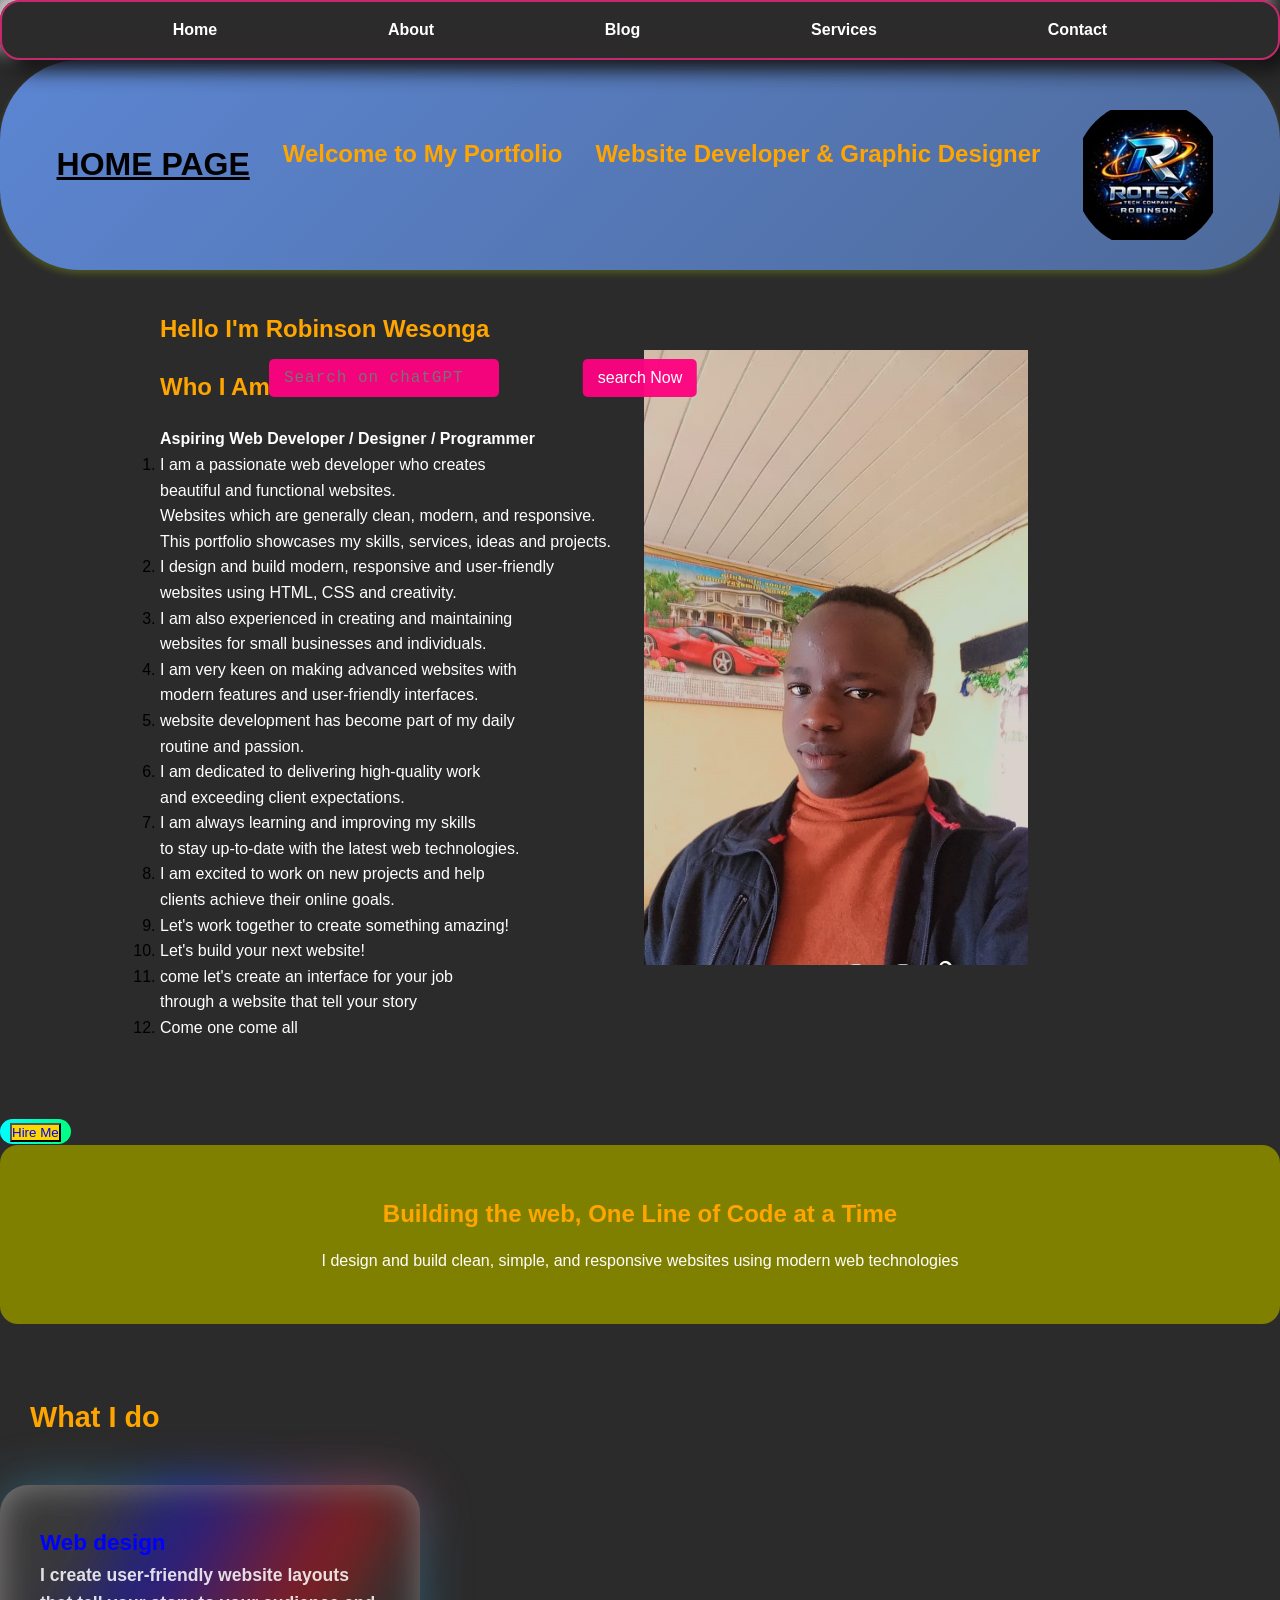
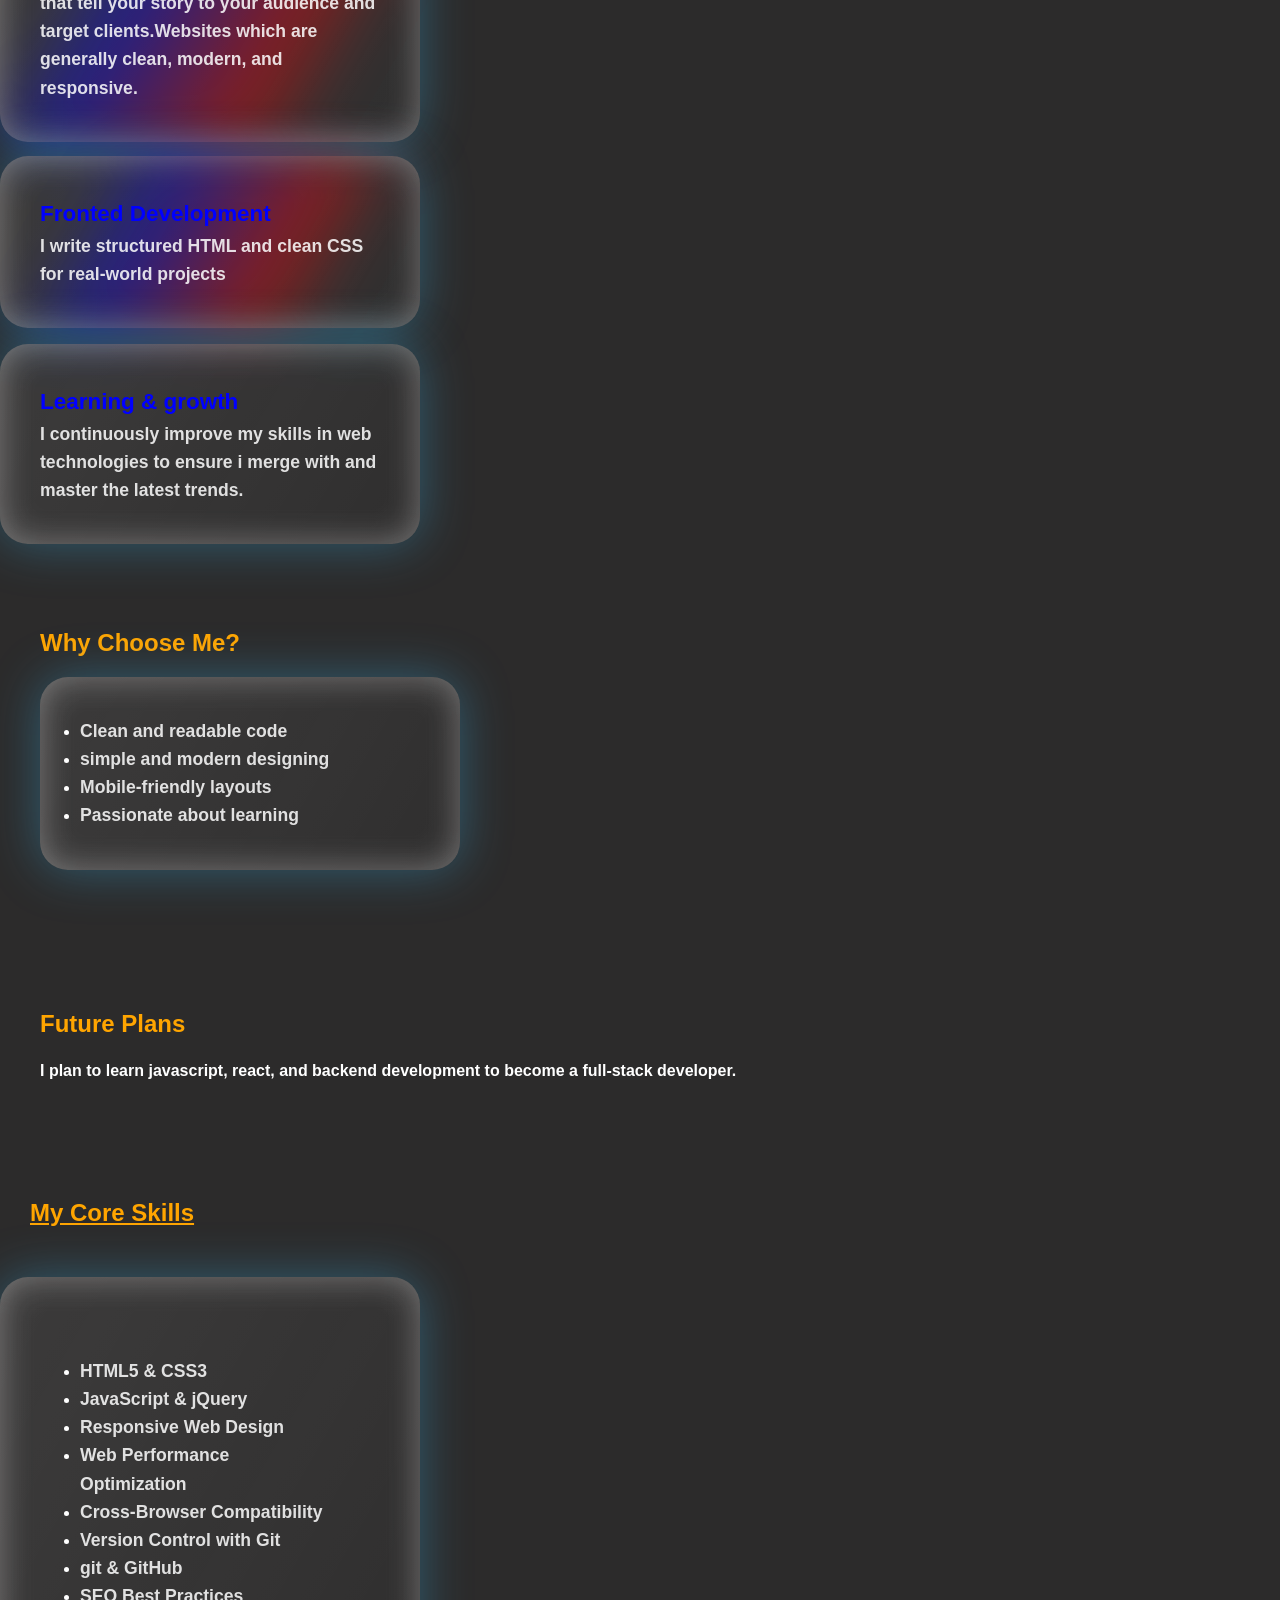
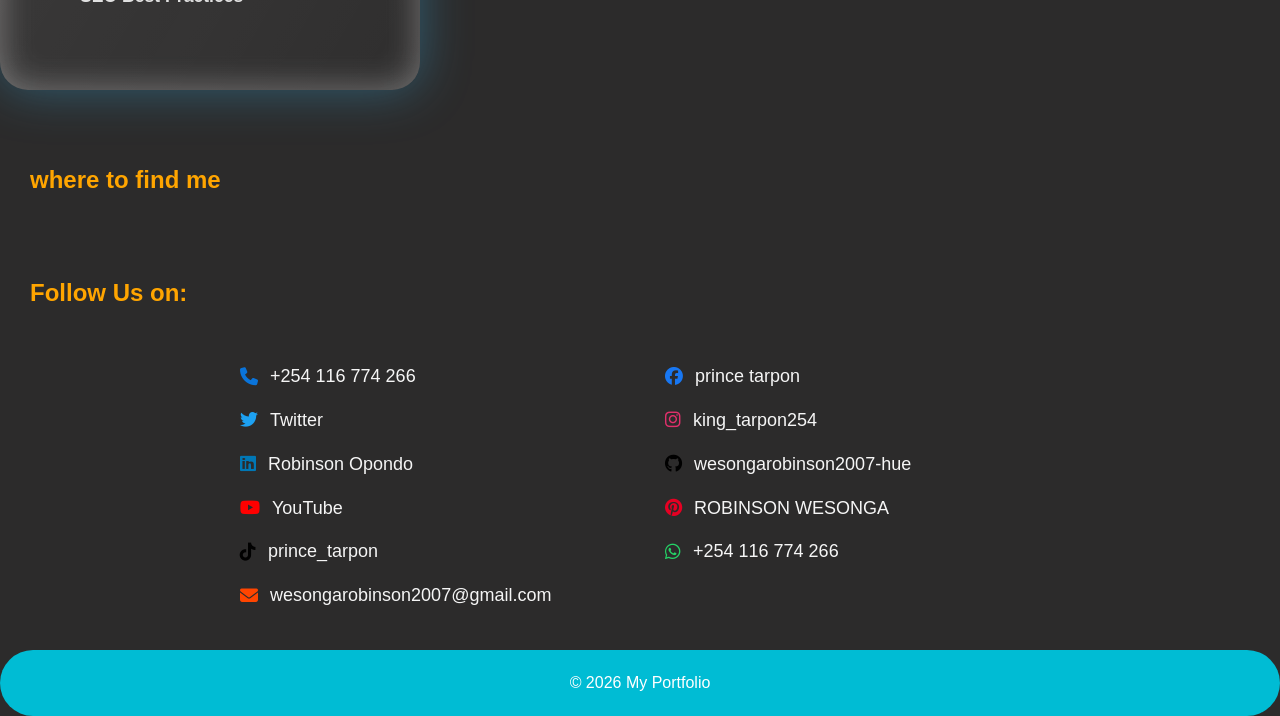
==== commit b3daa951: "inserted the personal photo and modified the five pages" ====
--- a/index.html
+++ b/index.html
@@ -30,15 +30,21 @@
             <img class="logo" src="images/642961616_18037178177574374_8759530237700538439_n.jpg" alt="image.png">
     </header>
 
-    <form action="https://www.youtube.com/results">
-        <input type="text" placeholder="Search on youtube" name="search_query" class="search-bar">
+    <form action="https://www.chatGPT.com/results">
+        <input type="text" placeholder="Search on chatGPT" name="search_query" class="search-bar">
 
 
         <button class="search-button">search Now</button>
     </form>
 
-    <section style="padding: 40px;" class="Content">
+    <main  class="main-body">
+    
+        <div class="main-body-div">
+        <div class="main-div">
+            </div>
+
         <h2>Hello I'm <span class="typing"></span></h1>
+
             <h2>Who I Am</h2>
             <p><b>Aspiring Web Developer / Designer / Programmer</b></p>
             <ol>
@@ -89,6 +95,15 @@
                     <p>Come one come all</p>
                 </li>
             </ol>
+        </div>
+        
+
+            <div>
+            <img class="Home" src="images/WhatsApp Image 2026-03-26 at 9.16.12 PM.jpeg"
+                alt="personal image">
+            </div>
+            </div>
+            </main>
             <a href="contact.html" class="button"><button style="color: blue; background-color: gold;">Hire
                     Me</button></a>
     </section>
--- a/style.css
+++ b/style.css
@@ -78,8 +78,8 @@
 .button {
     background: linear-gradient(90deg, #00ffff, #00ff80);
     border: none;
-    padding: 6px 15px;
-    border-radius: 25px;
+    padding: 4px 10px;
+    border-radius: 15px;
     color: #000;
     font-weight: bold;
     cursor: pointer;
@@ -116,7 +116,42 @@
     padding: 20px;
 }
 
-
+/*home and its image styling*/
+.Home {
+    width: 450px;
+    height: 80%;
+    object-fit: contain;
+    margin-top: 40px;
+    cursor: cell;
+
+}
+
+.main-body {
+    display: flex;
+    flex: 1;
+}
+
+.main-body-div {
+    display: flex;
+    flex-direction: column;
+}
+
+.main-div {
+    display: flex;
+    flex-direction: row;
+    justify-content: space-between;
+}
+
+.Home:hover {
+    transition: all 3ms ease-in-out;
+    transform: scale(1.05);
+    filter: brightness(1.4);
+    text-shadow: 0 0 15px rgb(255, 51, 0);
+}
+
+.mwecheche{
+    padding: 30px;
+}
 /* NAVIGATION */
 nav {
     padding: 15px;
@@ -158,14 +193,6 @@
     border-radius: 20px;
 }
 
-
-/*.paragraph {
-    font-size: larger;
-    font-family: 'Times New Roman', Times, serif;
-    text-align: center;
-
-}*/
-
 /*the hero section*/
 .hero {
     background: olive;
@@ -182,12 +209,6 @@
     transition: 0.2s ease-in-out;
 }
 
-
-/*h2 {
-    color: orange;
-    margin-bottom: 15px;
-}*/
-
 /* HEADER SECTION */
 header {
     background: linear-gradient(135deg, #5c86d3, #4e6a9a);
@@ -229,7 +250,7 @@
 .logo {
     width: 150px;
     height: 100%;
-    border-radius: 50%;
+    clip-path: circle(50%);
     margin-top: 20px;
     display: flex;
     border: #eef113;
@@ -238,33 +259,6 @@
     align-items: center;
     -webkit-box-reflect: left 0px linear-gradient(transparent, transparent, #0005);
 }
-
-/*.mission {
-    padding: 30px;
-    border-radius: 10px;
-    text-align: center;
-    box-shadow: 0 4px 8px rgba(0, 0, 0, 0.1);
-    display: flex;
-    flex-direction: row;
-    align-items: center;
-    justify-content: space-around;
-
-}
-
-.mission p {
-    font-size: 1.2rem;
-    color: white;
-    margin-left: 20px;
-}
-
-.mission ul {
-    list-style: square;
-    margin-left: 20px;
-    margin-bottom: 20px;
-    padding: 10px;
-    align-items: center;
-    color: white;
-}*/
 
 /* MAIN CONTENT */
 main {
@@ -671,8 +665,23 @@
     }
 
     .search-bar {
-        top: 27%;
-        left: 35%;
+        top: 27%o;
+        left: 48%;
         padding: 6px 12px;
     }
+
+    .search-button {
+        top: 35%;
+        left: 50%;
+        padding: 6px 12px;
+    }
+    .Home {
+    width: 150px;
+    height: 30%;
+    border-radius: 50%;
+    object-fit: contain;
+    margin-top: 40px;
+    cursor: cell;
+
+}
 }
